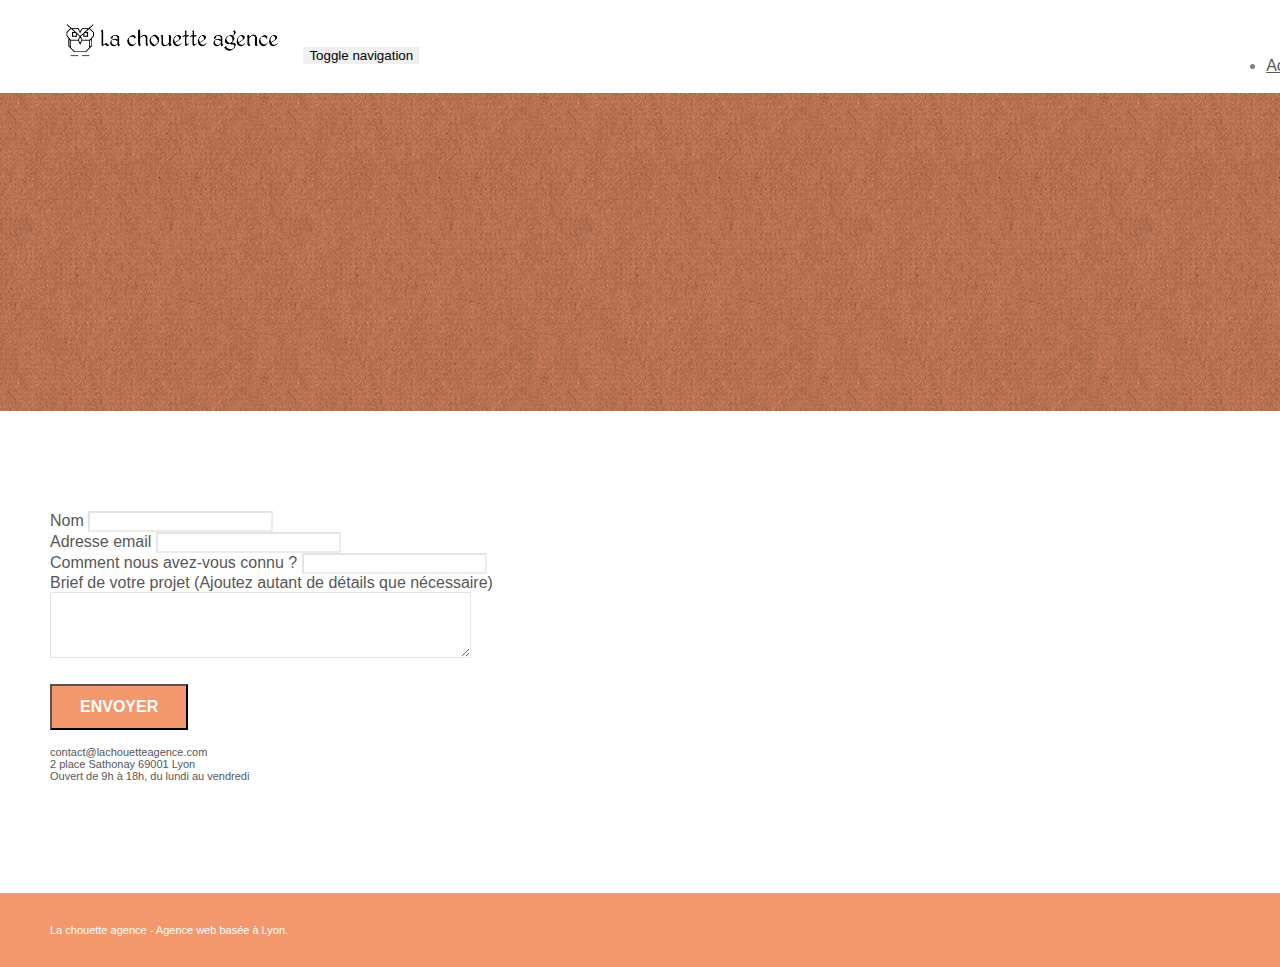
==== contact.html @ ee7a4c71 "fin indentation html page d'acceuil" ====
<!doctype html>
<html lang="fr">
<head>
    <meta charset="utf-8">
    <meta name="keywords" content="contact, informations, service">
    <meta name="description" content="C'est ici que vous pouvez contacter la chouette agence">
    <meta name="viewport" content="width=device-width, initial-scale=1.0, viewport-fit=cover">
    <link rel="shortcut icon" type="image/png" href="favicon.jpg">
    
		<link rel="stylesheet" href="https://cdnjs.cloudflare.com/ajax/libs/twitter-bootstrap/4.6.0/css/bootstrap.min.css" integrity="sha512-P5MgMn1jBN01asBgU0z60Qk4QxiXo86+wlFahKrsQf37c9cro517WzVSPPV1tDKzhku2iJ2FVgL67wG03SGnNA==" crossorigin="anonymous" />
		<link rel="stylesheet" type="text/css" href="style.css">
		<link rel="stylesheet" href="https://cdnjs.cloudflare.com/ajax/libs/font-awesome/5.15.2/css/all.min.css" integrity="sha512-HK5fgLBL+xu6dm/Ii3z4xhlSUyZgTT9tuc/hSrtw6uzJOvgRr2a9jyxxT1ely+B+xFAmJKVSTbpM/CuL7qxO8w==" crossorigin="anonymous" />
		<link rel="stylesheet" type="text/css" href="./css/et-line.min.css">
	
    
	<script src="https://cdnjs.cloudflare.com/ajax/libs/jquery/3.5.1/jquery.min.js" integrity="sha512-bLT0Qm9VnAYZDflyKcBaQ2gg0hSYNQrJ8RilYldYQ1FxQYoCLtUjuuRuZo+fjqhx/qtq/1itJ0C2ejDxltZVFg==" crossorigin="anonymous"></script>
	<link rel="stylesheet" href="https://cdnjs.cloudflare.com/ajax/libs/twitter-bootstrap/4.6.0/css/bootstrap.min.css" integrity="sha512-P5MgMn1jBN01asBgU0z60Qk4QxiXo86+wlFahKrsQf37c9cro517WzVSPPV1tDKzhku2iJ2FVgL67wG03SGnNA==" crossorigin="anonymous" />
	<script src="./js/blocs.min.js"></script>
	<script src="./js/jqBootstrapValidation.js"></script>
	<script src="./js/formHandler.js"></script>
    <title>Contact</title>

    
<!-- Analytics -->
 
<!-- Analytics END -->
    
</head>
<body>
    
<!-- bloc-0 -->
<header class="bloc bgc-white l-bloc bloc-sm" id="bloc-0">
		<nav class="navbar row">
				<a class="navbar-brand" href="index.html"><img src="img/la-chouette-agence.png" alt="atlanta web design logo" /></a>
				<button id="nav-toggle" type="button" class="ui-navbar-toggle navbar-toggle" data-toggle="collapse" data-target=".navbar-1">
					<span class="sr-only">Toggle navigation</span><span class="icon-bar"></span><span class="icon-bar"></span><span class="icon-bar"></span>
				</button>
				<ul class="site-navigation nav navbar-nav">
					<li>
						<a href="index.html">Accueil</a>
					</li>
					<li>
					</li>
					<li>
						<a href="page2.html">page2 &gt;</a>
					</li>
				</ul>
		</nav>
	</header>
<!-- bloc-0 END -->

<!-- bloc-6 -->
<section class="bloc bg-dots-bg bg-repeat bgc-atomic-tangerine d-bloc bloc-bg-texture texture-paper bloc-lg" id="bloc-6">
				<h1 class="text-center hero-bloc-text tc-white">
					Parlons web design !
				</h1>
				<p class="text-center mg-lg tc-white tight-width-whitespace">
					Nous sommes ravis que vous souhaitiez collaborer avec notre agence.<br>
					Parlez-nous de votre projet en complétant le formulaire ci-dessous.
				</p>
</section>
<!-- bloc-6 END -->

<!-- bloc-7 -->
<div class="bloc bgc-white l-bloc bloc-lg" id="bloc-7">
			<div class="col-sm-6">
				<form id="form_1" novalidate success-msg="Your message has been sent." fail-msg="Sorry it seems that our mail server is not responding, Sorry for the inconvenience!">
					<div class="form-group">
						<label>
							Nom
						</label>
						<input id="name" class="form-control" required />
					</div>
					<div class="form-group">
						<label>
							Adresse email
						</label>
						<input id="email" class="form-control" type="email" required />
					</div>
					<div class="form-group">
						<label>
							Comment nous avez-vous connu ?
						</label>
						<input class="form-control" type="email" required id="input_504" />
					</div>
					<div class="form-group">
						<label>
							Brief de votre projet (Ajoutez autant de détails que nécessaire)<br>
						</label><textarea id="message" class="form-control" rows="4" cols="50" required></textarea>
					</div> 
					<button class="bloc-button btn btn-lg btn-block cta-hero btn-atomic-tangerine" type="submit">
						Envoyer
					</button>
				</form>
			</div>
			<div class="col-sm-6">
				<p>
					contact@lachouetteagence.com<br>2 place Sathonay 69001 Lyon<br>Ouvert de 9h à 18h, du lundi au vendredi<br>
				</p>
			</div>
</div>
<!-- bloc-7 END -->

<!-- ScrollToTop Button -->
<a class="bloc-button btn btn-d scrollToTop" onclick="scrollToTarget('1')"><span class="fa fa-chevron-up"></span></a>
<!-- ScrollToTop Button END-->


<!-- Footer - bloc-8 -->
<footer class="bloc bgc-atomic-tangerine d-bloc bloc-sm" id="bloc-8">
				<p class="text-center white">
					La chouette agence - Agence web basée à Lyon.<br>
				</p>
<!-- Footer - bloc-8 END -->

</footer>
<!-- Principal conteneur END -->
    

</body>
</html>
---- style.css ----
body{margin:0;padding:0;background:#fff;overflow-x:hidden;-webkit-font-smoothing:antialiased;-moz-osx-font-smoothing:grayscale}.keywords{color:#ccc;font-size:1px}.navbar-brand img{height:40px}.image-resize-mode{width:100%}.service-block{padding:50px}.col-sm-12{background-color:rgba(165,147,99,.7);padding:40px 40px 40px 40px}a,button{transition:all .3s ease-in-out;outline:0!important}a:hover{text-decoration:none;cursor:pointer}#page-loading-blocs-notifaction{position:fixed;top:0;bottom:0;width:100%;z-index:100000;background:#fff url(img/pageload-spinner.gif) no-repeat center center}.bloc{width:100%;clear:both;background:50% 50% no-repeat;padding:0 50px;-webkit-background-size:cover;-moz-background-size:cover;-o-background-size:cover;background-size:cover;position:relative}.bloc .container{padding-left:0;padding-right:0}.bloc-lg{padding:100px 50px}.bloc-md{padding:50px}.bloc-sm{padding:20px 50px}.bg-b-edge,.bg-bl-edge,.bg-br-edge,.bg-center,.bg-l-edge,.bg-r-edge,.bg-repeat,.bg-t-edge,.bg-tl-edge,.bg-tr-edge{-webkit-background-size:auto!important;-moz-background-size:auto!important;-o-background-size:auto!important;background-size:auto!important}.bg-repeat{background:repeat}.bg-t-edge{background:top no-repeat}.bloc-bg-texture::before{content:"";background-size:2px 2px;position:absolute;top:0;bottom:0;left:0;right:0}.texture-paper::before{background:url(img/texture-paper.png);background-size:280px 280px}.b-parallax{background-attachment:fixed}.d-bloc{color:rgba(255,255,255,.7)}.d-bloc button:hover{color:rgba(255,255,255,.9)}.d-bloc .icon-round,.d-bloc .icon-rounded,.d-bloc .icon-semi-rounded-a,.d-bloc .icon-semi-rounded-b,.d-bloc .icon-square{border-color:rgba(255,255,255,.9)}.d-bloc .divider-h span{border-color:rgba(255,255,255,.2)}.d-bloc .a-btn,.d-bloc .navbar a,.d-bloc .navbar-brand,.d-bloc a .icon-lg,.d-bloc a .icon-md,.d-bloc a .icon-sm,.d-bloc a .icon-xl,.d-bloc h1 a,.d-bloc h2 a,.d-bloc h3 a,.d-bloc h4 a,.d-bloc h5 a,.d-bloc h6 a,.d-bloc p a{color:rgba(255,255,255,.6)}.d-bloc .a-btn:hover,.d-bloc .navbar a:hover,.d-bloc .navbar-brand:hover,.d-bloc a:hover .icon-lg,.d-bloc a:hover .icon-md,.d-bloc a:hover .icon-sm,.d-bloc a:hover .icon-xl,.d-bloc h1 a:hover,.d-bloc h2 a:hover,.d-bloc h3 a:hover,.d-bloc h4 a:hover,.d-bloc h5 a:hover,.d-bloc h6 a:hover,.d-bloc p a:hover{color:#fff}.d-bloc .navbar-toggle .icon-bar{background:#fff}.d-bloc .btn-wire,.d-bloc .btn-wire:hover{color:#fff;border-color:#fff}.d-bloc .panel{color:rgba(0,0,0,.5)}.d-bloc .panel button:hover{color:rgba(0,0,0,.7)}.d-bloc .panel icon{border-color:rgba(0,0,0,.7)}.d-bloc .panel .divider-h span{border-color:rgba(0,0,0,.1)}.d-bloc .panel .a-btn{color:rgba(0,0,0,.6)}.d-bloc .panel .a-btn:hover{color:#000}.d-bloc .panel .btn-wire,.d-bloc .panel .btn-wire:hover{color:rgba(0,0,0,.7);border-color:rgba(0,0,0,.3)}.d-bloc .panel,.l-bloc{color:rgba(0,0,0,.5)}.d-bloc .panel button:hover,.l-bloc button:hover{color:rgba(0,0,0,.7)}.l-bloc .icon-round,.l-bloc .icon-rounded,.l-bloc .icon-semi-rounded-a,.l-bloc .icon-semi-rounded-b,.l-bloc .icon-square{border-color:rgba(0,0,0,.7)}.d-bloc .panel .divider-h span,.l-bloc .divider-h span{border-color:rgba(0,0,0,.1)}.d-bloc .panel .a-btn,.l-bloc .a-btn,.l-bloc .navbar a,.l-bloc .navbar-brand,.l-bloc a .icon-lg,.l-bloc a .icon-md,.l-bloc a .icon-sm,.l-bloc a .icon-xl,.l-bloc h1 a,.l-bloc h2 a,.l-bloc h3 a,.l-bloc h4 a,.l-bloc h5 a,.l-bloc h6 a,.l-bloc p a{color:rgba(0,0,0,.6)}.d-bloc .panel .a-btn:hover,.l-bloc .a-btn:hover,.l-bloc .navbar a:hover,.l-bloc .navbar-brand:hover,.l-bloc a:hover .icon-lg,.l-bloc a:hover .icon-md,.l-bloc a:hover .icon-sm,.l-bloc a:hover .icon-xl,.l-bloc h1 a:hover,.l-bloc h2 a:hover,.l-bloc h3 a:hover,.l-bloc h4 a:hover,.l-bloc h5 a:hover,.l-bloc h6 a:hover,.l-bloc p a:hover{color:#000}.l-bloc .navbar-toggle .icon-bar{color:rgba(0,0,0,.6)}.d-bloc .panel .btn-wire,.d-bloc .panel .btn-wire:hover,.l-bloc .btn-wire,.l-bloc .btn-wire:hover{color:rgba(0,0,0,.7);border-color:rgba(0,0,0,.3)}.voffset{margin-top:30px}.voffset-lg{margin-top:80px}.row-no-gutters{margin-right:0;margin-left:0}.row.row-no-gutters>[class*=" col-"],.row.row-no-gutters>[class^=col-]{padding-right:0;padding-left:0}#bloc-1-hero h1{font-size:32px}.navbar{margin-bottom:0;z-index:1}.navbar-brand{height:auto;padding:3px 15px;font-size:25px;font-weight:400;font-weight:600;line-height:44px}.navbar-brand img{max-height:200px;margin:0 5px 0 0;display:inline}.navbar-brand img[src$=svg]{min-width:100px}.nav-center .navbar-brand img{margin:0}.navbar .nav{padding-top:2px;margin-right:-16px;float:right;z-index:1}.nav>li{float:left;margin-top:4px;font-size:16px}.navbar-nav .open .dropdown-menu>li>a{text-align:inherit}.nav>li a:focus,.nav>li a:hover{background:0 0}.navbar-toggle{margin:10px 10px 0 0;border:0}.navbar-toggle:hover{background:0 0!important}.navbar-toggle .icon-bar{background-color:rgba(0,0,0,.5);width:26px}.nav-invert .navbar .nav{float:left}.nav-invert .navbar-brand,.nav-invert .navbar-header{float:right;position:relative;z-index:2}@media (min-width:768px){.site-navigation{position:absolute;top:50%;right:20px;transform:translate(0,-50%);-webkit-transform:translateY(-50%)}.nav>li .dropdown-menu a,.nav>li .dropdown-menu a:hover{color:#484848}.nav-invert .site-navigation{left:0;right:0}.nav-center{text-align:center}.nav-center .navbar-header{width:100%}.nav-center .nav>li,.nav-center .navbar-brand,.nav-center .navbar-header{float:none;display:inline-block}.nav-center .site-navigation{position:relative;width:100%;right:0;margin-right:0;margin-top:20px}.nav-center.mini-nav .navbar-toggle{float:none;margin:10px auto 0}}.nav>li>.dropdown a{background:0 0!important;display:block;padding:14px 15px}nav .caret{margin:0 5px}.dropdown-menu .dropdown-menu{top:-8px;left:100%}.dropdown-menu .dropmenu-flow-right{top:100%;left:0;margin-left:-1px;border-top-left-radius:0;border-top-right-radius:0}.dropdown-menu .dropdown span{border:4px solid #000;border-top-color:transparent;border-right-color:transparent;border-bottom-color:transparent;margin:6px -5px 0 0!important;float:right}.mg-md{margin-top:10px;margin-bottom:20px}.mg-lg{margin-top:10px;margin-bottom:40px}.btn{margin:0 5px 5px 0}.btn.pull-right{margin:0 0 5px 5px}.btn-d,.btn-d:focus,.btn-d:hover{color:#fff;background:rgba(0,0,0,.3)}button{outline:0!important}.btn-rd{border-radius:40px}.btn-clean{border:1px solid rgba(0,0,0,.08);border-bottom-color:rgba(0,0,0,.1);text-shadow:0 1px 0 rgba(0,0,1,.1);box-shadow:0 1px 3px rgba(0,0,1,.25),inset 0 1px 0 0 rgba(255,255,255,.15)}.icon-md{font-size:30px!important}.icon-lg{font-size:60px!important}.sm-shadow{text-shadow:0 1px 2px rgba(0,0,0,.3)}.panel-sq,.panel-sq .panel-footer,.panel-sq .panel-heading{border-radius:0}.panel-rd{border-radius:30px}.panel-rd .panel-heading{border-radius:29px 29px 0 0}.panel-rd .panel-footer{border-radius:0 0 29px 29px}.form-control{border-color:rgba(0,0,0,.1);box-shadow:none}.scrollToTop{width:40px;height:40px;position:fixed;bottom:20px;right:20px;opacity:0;z-index:500;transition:all .3s ease-in-out}.scrollToTop span{margin-top:6px}.showScrollTop{font-size:14px;opacity:1}a[data-lightbox]{position:relative;display:block;text-align:center}a[data-lightbox]:hover::before{content:"+";font-family:HelveticaNeue-Light,"Helvetica Neue Light","Helvetica Neue",Helvetica,Arial;font-size:32px;width:50px;height:50px;margin-left:-25px;border-radius:50%;background:rgba(0,0,0,.6);color:#fff;font-weight:100;z-index:1;position:absolute;top:50%;transform:translateY(-50%);-webkit-transform:translateY(-50%)}a[data-lightbox]:hover img{opacity:.6;-webkit-animation-fill-mode:none;animation-fill-mode:none}#lightbox-modal{display:flex;align-items:center}#lightbox-modal .modal-dialog{width:90%;max-width:900px;margin:0 auto 0}#lightbox-modal .modal-dialog img{max-height:90vh;margin:0 auto}.lightbox-caption{padding:20px;color:#fff;background:rgba(0,0,0,.5);position:absolute;left:15px;right:15px;bottom:5px}.close-lightbox{color:#fff;font-size:30px;position:absolute;top:20px;right:20px;z-index:20;background:rgba(0,0,0,.5);border:none;line-height:30px;padding:0 9px 5px;opacity:.3}.close-lightbox:hover,.next-lightbox:hover,.prev-lightbox:hover{opacity:1;color:#fff}.next-lightbox,.prev-lightbox{font-size:20px;color:rgba(255,255,255,.9);background:rgba(0,0,0,.5);transition:all .2s ease-in-out;position:absolute;top:45%;z-index:1;opacity:.4}.next-lightbox{padding:6px 8px 1px 13px;right:25px}.prev-lightbox{padding:6px 13px 1px 10px;left:25px}.snapshot-lb .modal-body{padding-bottom:45px}.snapshot-lb .lightbox-caption{padding:0;color:rgba(0,0,0,.5);background:0 0}.btn,a,h1,h2,h3,h4,h5,h6,label,p{font-family:helvetica;font-weight:400;color:#575757!important}.container{max-width:1000px}.hero-bloc-text{font-size:38px}.hero-bloc-text-sub{font-size:36px}.statement-bloc-text{line-height:26px;font-style:italic;font-size:20px;text-align:center;font-weight:lighter;max-width:520px;margin:auto auto auto auto}p{font-size:11px}.tight-width-whitespace{max-width:600px;margin:auto auto auto auto}.h1{font-size:20px;font-family:"Open Sans"}.cta-hero{margin-top:22px;color:#fff!important;text-transform:uppercase;padding:12px 28px 12px 28px;font-size:16px;font-weight:700}.social{max-width:400px;margin:auto auto auto auto}h2{font-size:22px;line-height:1.4em}h3{font-size:15px;text-transform:uppercase;font-weight:700;color:#333!important}.med-width-whitespace{max-width:800px;margin:auto auto auto auto;box-shadow:0 0 0 #000}h1{color:#333!important}h4{color:#333!important}.icons{margin-bottom:14px;margin-top:24px}.white{color:#fff!important}.portfolio-thumb{margin-bottom:24px}.portfolio-row{margin-bottom:44px;margin-top:50px}.avatar{box-shadow:0 4px 9px rgba(0,0,0,.3)}.black-background{background-color:rgba(165,147,99,.7);padding:40px 40px 40px 40px}.bold-link{font-weight:900;text-decoration:underline!important}.bgc-white{background-color:#fff}.bgc-dark-slate-blue{background-color:#364577}.bgc-atomic-tangerine{background-color:#f3976c}.tc-white{color:#f3976c!important}.btn-atomic-tangerine{background:#f3976c;color:#fff!important}.btn-atomic-tangerine:hover{background:#c27956!important;color:#fff!important}.ltc-white{color:#fff!important}.ltc-white:hover{color:#ccc!important}.ltc-atomic-tangerine{color:#f3976c!important}.ltc-atomic-tangerine:hover{color:#c27956!important}.icon-dark-slate-blue{color:#364577!important;border-color:#364577!important}.bg-dots-bg{background-image:url(img/dots-bg.png)}.bg-lines-h2-bg{background-image:url(img/lines-h2-bg.png)}.bg-banniere{background-image:url(img/la-chouette-agence-banniere.jpg)}.bg-presentation{background-image:url(img/image-de-presentation.bmp)}@media (max-width:1024px){.bloc{padding-left:20px;padding-right:20px}.bloc-tile-2.full-width-bloc .container,.bloc-tile-3.full-width-bloc .container,.bloc-tile-4.full-width-bloc .container,.bloc.full-width-bloc{padding-left:0;padding-right:0}}@media (max-width:992px) and (min-width:768px){.navbar .nav{max-width:80%}.nav-center.navbar .nav{max-width:100%}}@media only screen and (min-device-width:768px) and (max-device-width:1024px) and (orientation:landscape){.b-parallax{background-attachment:scroll}}@media only screen and (min-device-width:1024px) and (max-device-width:1366px) and (-webkit-min-device-pixel-ratio:1.5){.b-parallax{background-attachment:scroll}}@media (max-width:991px){.container{width:100%}.b-parallax{background-attachment:scroll}#hero-bloc,.page-container{overflow-x:hidden;position:relative}.bloc{padding-left:constant(safe-area-inset-left);padding-right:constant(safe-area-inset-right)}.bloc-group,.bloc-group .bloc{display:block;width:100%}.bloc-fill-screen .fill-bloc-bottom-edge,.bloc-fill-screen .fill-bloc-top-edge{padding:0 20px;padding-left:constant(safe-area-inset-left);padding-right:constant(safe-area-inset-right)}}@media (max-width:767px){.page-container{overflow-x:hidden;position:relative}#disqus_thread,h1,h2,h3,h4,h5,h6,p{padding-left:10px!important;padding-right:10px!important}.b-parallax{background-attachment:scroll}.navbar .nav{padding-top:0;border-top:1px solid rgba(0,0,0,.2);float:none!important}.navbar.row{margin-left:0;margin-right:0}.site-navigation{position:inherit;transform:none;-webkit-transform:none;-ms-transform:none}.nav>li{margin-top:0;border-bottom:1px solid rgba(0,0,0,.1);background:rgba(0,0,0,.05);text-align:left;padding-left:15px;width:100%}.nav>li:hover{background:rgba(0,0,0,.08)}.dropdown .dropdown a .caret{float:none;margin:5px 0 0 10px!important;border:4px solid #000;border-bottom-color:transparent;border-right-color:transparent;border-left-color:transparent}#hero-bloc .navbar .nav{background:rgba(0,0,0,.8)}#hero-bloc .navbar .nav a{color:rgba(255,255,255,.6)}.hero{padding:50px 0}.hero-nav{left:-1px;right:-1px}.navbar-collapse{padding:0;overflow-x:hidden;-webkit-box-shadow:none;box-shadow:none}.navbar-brand img{max-height:40px;width:auto}.nav-invert .navbar-header{float:none;width:100%}.nav-invert .navbar-toggle{float:left;margin-left:10px}.bloc{padding-left:0;padding-right:0}.bloc-lg,.bloc-xl,.bloc-xxl{padding:40px 0}.bloc-md,.bloc-sm{padding-left:0;padding-right:0}.bloc-fill-screen .fill-bloc-bottom-edge,.bloc-fill-screen .fill-bloc-top-edge,.bloc-tile-2 .container,.bloc-tile-3 .container,.bloc-tile-4 .container{padding-left:0;padding-right:0}.a-block{padding:0 10px}.btn-dwn{display:none}.voffset{margin-top:5px}.voffset-md{margin-top:20px}.voffset-lg{margin-top:30px}form{padding:5px}.close-lightbox{display:inline-block}.blocsapp-device-iphone5{background-size:216px 425px;padding-top:60px;width:216px;height:425px}.blocsapp-device-iphone5 img{width:180px;height:320px}}@media (max-width:400px){.bloc{padding-left:0;padding-right:0}}@media (max-width:767px){.bloc-mob-center-text{text-align:center}}
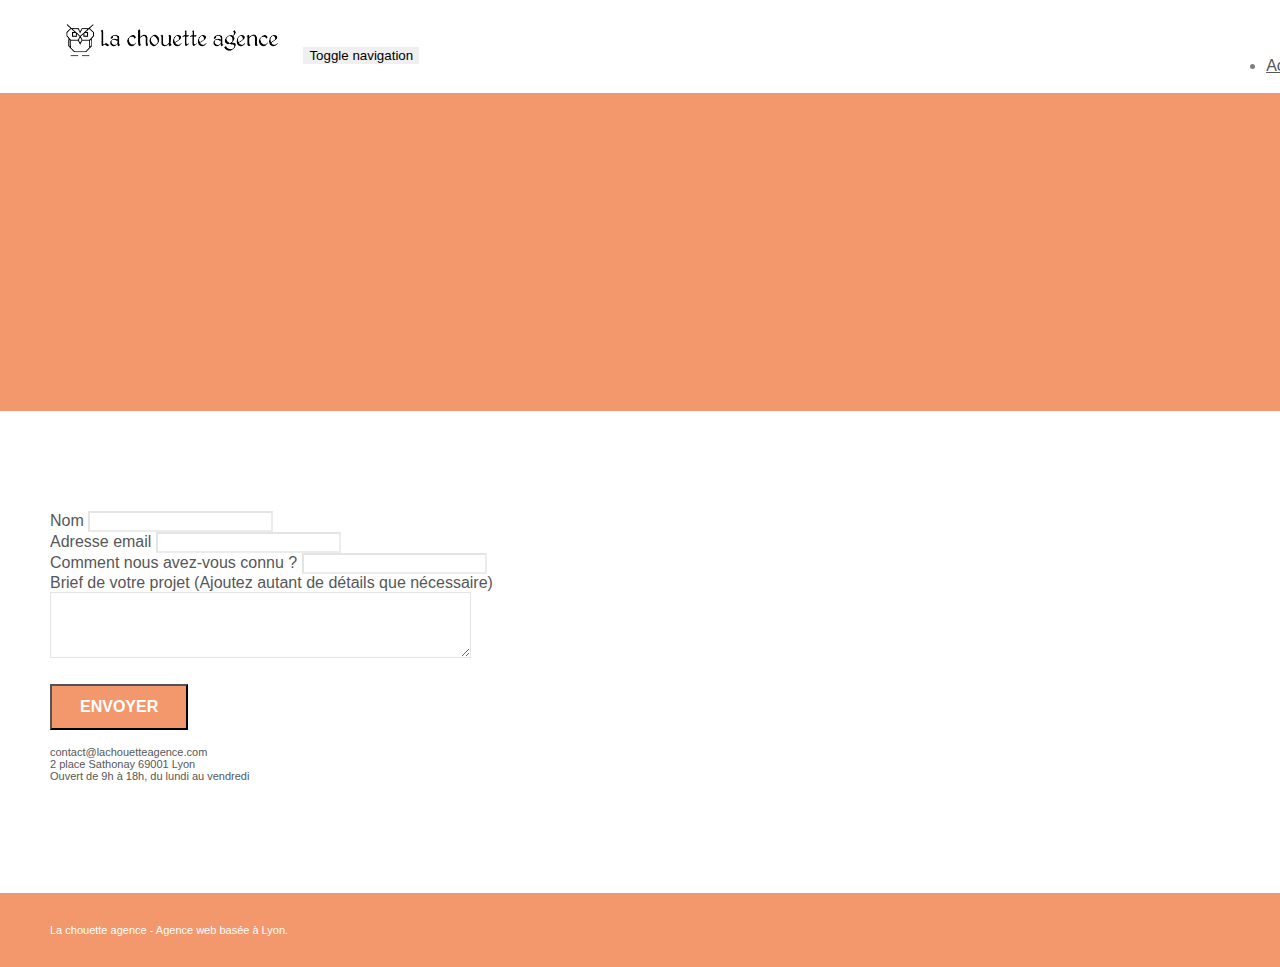
==== commit 6a8a82fc: "changement lien css" ====
--- a/contact.html
+++ b/contact.html
@@ -2,22 +2,16 @@
 <html lang="fr">
 <head>
     <meta charset="utf-8">
-    <meta name="keywords" content="contact, informations, service">
     <meta name="description" content="C'est ici que vous pouvez contacter la chouette agence">
     <meta name="viewport" content="width=device-width, initial-scale=1.0, viewport-fit=cover">
     <link rel="shortcut icon" type="image/png" href="favicon.jpg">
     
 		<link rel="stylesheet" href="https://cdnjs.cloudflare.com/ajax/libs/twitter-bootstrap/4.6.0/css/bootstrap.min.css" integrity="sha512-P5MgMn1jBN01asBgU0z60Qk4QxiXo86+wlFahKrsQf37c9cro517WzVSPPV1tDKzhku2iJ2FVgL67wG03SGnNA==" crossorigin="anonymous" />
-		<link rel="stylesheet" type="text/css" href="style.css">
 		<link rel="stylesheet" href="https://cdnjs.cloudflare.com/ajax/libs/font-awesome/5.15.2/css/all.min.css" integrity="sha512-HK5fgLBL+xu6dm/Ii3z4xhlSUyZgTT9tuc/hSrtw6uzJOvgRr2a9jyxxT1ely+B+xFAmJKVSTbpM/CuL7qxO8w==" crossorigin="anonymous" />
 		<link rel="stylesheet" type="text/css" href="./css/et-line.min.css">
-	
-    
-	<script src="https://cdnjs.cloudflare.com/ajax/libs/jquery/3.5.1/jquery.min.js" integrity="sha512-bLT0Qm9VnAYZDflyKcBaQ2gg0hSYNQrJ8RilYldYQ1FxQYoCLtUjuuRuZo+fjqhx/qtq/1itJ0C2ejDxltZVFg==" crossorigin="anonymous"></script>
-	<link rel="stylesheet" href="https://cdnjs.cloudflare.com/ajax/libs/twitter-bootstrap/4.6.0/css/bootstrap.min.css" integrity="sha512-P5MgMn1jBN01asBgU0z60Qk4QxiXo86+wlFahKrsQf37c9cro517WzVSPPV1tDKzhku2iJ2FVgL67wG03SGnNA==" crossorigin="anonymous" />
-	<script src="./js/blocs.min.js"></script>
-	<script src="./js/jqBootstrapValidation.js"></script>
-	<script src="./js/formHandler.js"></script>
+	  <link rel="stylesheet" href="https://cdnjs.cloudflare.com/ajax/libs/twitter-bootstrap/4.6.0/css/bootstrap.min.css" integrity="sha512-P5MgMn1jBN01asBgU0z60Qk4QxiXo86+wlFahKrsQf37c9cro517WzVSPPV1tDKzhku2iJ2FVgL67wG03SGnNA==" crossorigin="anonymous" />
+		<link rel="stylesheet" type="text/css" href="./css/style.css">
+		
     <title>Contact</title>
 
     
@@ -64,7 +58,7 @@
 <!-- bloc-7 -->
 <div class="bloc bgc-white l-bloc bloc-lg" id="bloc-7">
 			<div class="col-sm-6">
-				<form id="form_1" novalidate success-msg="Your message has been sent." fail-msg="Sorry it seems that our mail server is not responding, Sorry for the inconvenience!">
+				<form id="form_1">
 					<div class="form-group">
 						<label>
 							Nom
@@ -119,3 +113,9 @@
 
 </body>
 </html>
+
+  
+<script src="https://cdnjs.cloudflare.com/ajax/libs/jquery/3.5.1/jquery.min.js" integrity="sha512-bLT0Qm9VnAYZDflyKcBaQ2gg0hSYNQrJ8RilYldYQ1FxQYoCLtUjuuRuZo+fjqhx/qtq/1itJ0C2ejDxltZVFg==" crossorigin="anonymous"></script>
+<script src="./js/blocs.min.js"></script>
+<script src="./js/jqBootstrapValidation.js"></script>
+<script src="./js/formHandler.js"></script>--- a/css/style.css
+++ b/css/style.css
@@ -0,0 +1 @@
+body{margin:0;padding:0;background:#fff;overflow-x:hidden;-webkit-font-smoothing:antialiased;-moz-osx-font-smoothing:grayscale}.keywords{color:#ccc;font-size:1px}.navbar-brand img{height:40px}.image-resize-mode{width:100%}.service-block{padding:50px}.col-sm-12{background-color:rgba(165,147,99,.7);padding:40px 40px 40px 40px}a,button{transition:all .3s ease-in-out;outline:0!important}a:hover{text-decoration:none;cursor:pointer}#page-loading-blocs-notifaction{position:fixed;top:0;bottom:0;width:100%;z-index:100000;background:#fff url(img/pageload-spinner.gif) no-repeat center center}.bloc{width:100%;clear:both;background:50% 50% no-repeat;padding:0 50px;-webkit-background-size:cover;-moz-background-size:cover;-o-background-size:cover;background-size:cover;position:relative}.bloc .container{padding-left:0;padding-right:0}.bloc-lg{padding:100px 50px}.bloc-md{padding:50px}.bloc-sm{padding:20px 50px}.bg-b-edge,.bg-bl-edge,.bg-br-edge,.bg-center,.bg-l-edge,.bg-r-edge,.bg-repeat,.bg-t-edge,.bg-tl-edge,.bg-tr-edge{-webkit-background-size:auto!important;-moz-background-size:auto!important;-o-background-size:auto!important;background-size:auto!important}.bg-repeat{background:repeat}.bg-t-edge{background:top no-repeat}.bloc-bg-texture::before{content:"";background-size:2px 2px;position:absolute;top:0;bottom:0;left:0;right:0}.texture-paper::before{background:url(img/texture-paper.png);background-size:280px 280px}.b-parallax{background-attachment:fixed}.d-bloc{color:rgba(255,255,255,.7)}.d-bloc button:hover{color:rgba(255,255,255,.9)}.d-bloc .icon-round,.d-bloc .icon-rounded,.d-bloc .icon-semi-rounded-a,.d-bloc .icon-semi-rounded-b,.d-bloc .icon-square{border-color:rgba(255,255,255,.9)}.d-bloc .divider-h span{border-color:rgba(255,255,255,.2)}.d-bloc .a-btn,.d-bloc .navbar a,.d-bloc .navbar-brand,.d-bloc a .icon-lg,.d-bloc a .icon-md,.d-bloc a .icon-sm,.d-bloc a .icon-xl,.d-bloc h1 a,.d-bloc h2 a,.d-bloc h3 a,.d-bloc h4 a,.d-bloc h5 a,.d-bloc h6 a,.d-bloc p a{color:rgba(255,255,255,.6)}.d-bloc .a-btn:hover,.d-bloc .navbar a:hover,.d-bloc .navbar-brand:hover,.d-bloc a:hover .icon-lg,.d-bloc a:hover .icon-md,.d-bloc a:hover .icon-sm,.d-bloc a:hover .icon-xl,.d-bloc h1 a:hover,.d-bloc h2 a:hover,.d-bloc h3 a:hover,.d-bloc h4 a:hover,.d-bloc h5 a:hover,.d-bloc h6 a:hover,.d-bloc p a:hover{color:#fff}.d-bloc .navbar-toggle .icon-bar{background:#fff}.d-bloc .btn-wire,.d-bloc .btn-wire:hover{color:#fff;border-color:#fff}.d-bloc .panel{color:rgba(0,0,0,.5)}.d-bloc .panel button:hover{color:rgba(0,0,0,.7)}.d-bloc .panel icon{border-color:rgba(0,0,0,.7)}.d-bloc .panel .divider-h span{border-color:rgba(0,0,0,.1)}.d-bloc .panel .a-btn{color:rgba(0,0,0,.6)}.d-bloc .panel .a-btn:hover{color:#000}.d-bloc .panel .btn-wire,.d-bloc .panel .btn-wire:hover{color:rgba(0,0,0,.7);border-color:rgba(0,0,0,.3)}.d-bloc .panel,.l-bloc{color:rgba(0,0,0,.5)}.d-bloc .panel button:hover,.l-bloc button:hover{color:rgba(0,0,0,.7)}.l-bloc .icon-round,.l-bloc .icon-rounded,.l-bloc .icon-semi-rounded-a,.l-bloc .icon-semi-rounded-b,.l-bloc .icon-square{border-color:rgba(0,0,0,.7)}.d-bloc .panel .divider-h span,.l-bloc .divider-h span{border-color:rgba(0,0,0,.1)}.d-bloc .panel .a-btn,.l-bloc .a-btn,.l-bloc .navbar a,.l-bloc .navbar-brand,.l-bloc a .icon-lg,.l-bloc a .icon-md,.l-bloc a .icon-sm,.l-bloc a .icon-xl,.l-bloc h1 a,.l-bloc h2 a,.l-bloc h3 a,.l-bloc h4 a,.l-bloc h5 a,.l-bloc h6 a,.l-bloc p a{color:rgba(0,0,0,.6)}.d-bloc .panel .a-btn:hover,.l-bloc .a-btn:hover,.l-bloc .navbar a:hover,.l-bloc .navbar-brand:hover,.l-bloc a:hover .icon-lg,.l-bloc a:hover .icon-md,.l-bloc a:hover .icon-sm,.l-bloc a:hover .icon-xl,.l-bloc h1 a:hover,.l-bloc h2 a:hover,.l-bloc h3 a:hover,.l-bloc h4 a:hover,.l-bloc h5 a:hover,.l-bloc h6 a:hover,.l-bloc p a:hover{color:#000}.l-bloc .navbar-toggle .icon-bar{color:rgba(0,0,0,.6)}.d-bloc .panel .btn-wire,.d-bloc .panel .btn-wire:hover,.l-bloc .btn-wire,.l-bloc .btn-wire:hover{color:rgba(0,0,0,.7);border-color:rgba(0,0,0,.3)}.voffset{margin-top:30px}.voffset-lg{margin-top:80px}.row-no-gutters{margin-right:0;margin-left:0}.row.row-no-gutters>[class*=" col-"],.row.row-no-gutters>[class^=col-]{padding-right:0;padding-left:0}#bloc-1-hero h1{font-size:32px}.navbar{margin-bottom:0;z-index:1}.navbar-brand{height:auto;padding:3px 15px;font-size:25px;font-weight:400;font-weight:600;line-height:44px}.navbar-brand img{max-height:200px;margin:0 5px 0 0;display:inline}.navbar-brand img[src$=svg]{min-width:100px}.nav-center .navbar-brand img{margin:0}.navbar .nav{padding-top:2px;margin-right:-16px;float:right;z-index:1}.nav>li{float:left;margin-top:4px;font-size:16px}.navbar-nav .open .dropdown-menu>li>a{text-align:inherit}.nav>li a:focus,.nav>li a:hover{background:0 0}.navbar-toggle{margin:10px 10px 0 0;border:0}.navbar-toggle:hover{background:0 0!important}.navbar-toggle .icon-bar{background-color:rgba(0,0,0,.5);width:26px}.nav-invert .navbar .nav{float:left}.nav-invert .navbar-brand,.nav-invert .navbar-header{float:right;position:relative;z-index:2}@media (min-width:768px){.site-navigation{position:absolute;top:50%;right:20px;transform:translate(0,-50%);-webkit-transform:translateY(-50%)}.nav>li .dropdown-menu a,.nav>li .dropdown-menu a:hover{color:#484848}.nav-invert .site-navigation{left:0;right:0}.nav-center{text-align:center}.nav-center .navbar-header{width:100%}.nav-center .nav>li,.nav-center .navbar-brand,.nav-center .navbar-header{float:none;display:inline-block}.nav-center .site-navigation{position:relative;width:100%;right:0;margin-right:0;margin-top:20px}.nav-center.mini-nav .navbar-toggle{float:none;margin:10px auto 0}}.nav>li>.dropdown a{background:0 0!important;display:block;padding:14px 15px}nav .caret{margin:0 5px}.dropdown-menu .dropdown-menu{top:-8px;left:100%}.dropdown-menu .dropmenu-flow-right{top:100%;left:0;margin-left:-1px;border-top-left-radius:0;border-top-right-radius:0}.dropdown-menu .dropdown span{border:4px solid #000;border-top-color:transparent;border-right-color:transparent;border-bottom-color:transparent;margin:6px -5px 0 0!important;float:right}.mg-md{margin-top:10px;margin-bottom:20px}.mg-lg{margin-top:10px;margin-bottom:40px}.btn{margin:0 5px 5px 0}.btn.pull-right{margin:0 0 5px 5px}.btn-d,.btn-d:focus,.btn-d:hover{color:#fff;background:rgba(0,0,0,.3)}button{outline:0!important}.btn-rd{border-radius:40px}.btn-clean{border:1px solid rgba(0,0,0,.08);border-bottom-color:rgba(0,0,0,.1);text-shadow:0 1px 0 rgba(0,0,1,.1);box-shadow:0 1px 3px rgba(0,0,1,.25),inset 0 1px 0 0 rgba(255,255,255,.15)}.icon-md{font-size:30px!important}.icon-lg{font-size:60px!important}.sm-shadow{text-shadow:0 1px 2px rgba(0,0,0,.3)}.panel-sq,.panel-sq .panel-footer,.panel-sq .panel-heading{border-radius:0}.panel-rd{border-radius:30px}.panel-rd .panel-heading{border-radius:29px 29px 0 0}.panel-rd .panel-footer{border-radius:0 0 29px 29px}.form-control{border-color:rgba(0,0,0,.1);box-shadow:none}.scrollToTop{width:40px;height:40px;position:fixed;bottom:20px;right:20px;opacity:0;z-index:500;transition:all .3s ease-in-out}.scrollToTop span{margin-top:6px}.showScrollTop{font-size:14px;opacity:1}a[data-lightbox]{position:relative;display:block;text-align:center}a[data-lightbox]:hover::before{content:"+";font-family:HelveticaNeue-Light,"Helvetica Neue Light","Helvetica Neue",Helvetica,Arial;font-size:32px;width:50px;height:50px;margin-left:-25px;border-radius:50%;background:rgba(0,0,0,.6);color:#fff;font-weight:100;z-index:1;position:absolute;top:50%;transform:translateY(-50%);-webkit-transform:translateY(-50%)}a[data-lightbox]:hover img{opacity:.6;-webkit-animation-fill-mode:none;animation-fill-mode:none}#lightbox-modal{display:flex;align-items:center}#lightbox-modal .modal-dialog{width:90%;max-width:900px;margin:0 auto 0}#lightbox-modal .modal-dialog img{max-height:90vh;margin:0 auto}.lightbox-caption{padding:20px;color:#fff;background:rgba(0,0,0,.5);position:absolute;left:15px;right:15px;bottom:5px}.close-lightbox{color:#fff;font-size:30px;position:absolute;top:20px;right:20px;z-index:20;background:rgba(0,0,0,.5);border:none;line-height:30px;padding:0 9px 5px;opacity:.3}.close-lightbox:hover,.next-lightbox:hover,.prev-lightbox:hover{opacity:1;color:#fff}.next-lightbox,.prev-lightbox{font-size:20px;color:rgba(255,255,255,.9);background:rgba(0,0,0,.5);transition:all .2s ease-in-out;position:absolute;top:45%;z-index:1;opacity:.4}.next-lightbox{padding:6px 8px 1px 13px;right:25px}.prev-lightbox{padding:6px 13px 1px 10px;left:25px}.snapshot-lb .modal-body{padding-bottom:45px}.snapshot-lb .lightbox-caption{padding:0;color:rgba(0,0,0,.5);background:0 0}.btn,a,h1,h2,h3,h4,h5,h6,label,p{font-family:helvetica;font-weight:400;color:#575757!important}.container{max-width:1000px}.hero-bloc-text{font-size:38px}.hero-bloc-text-sub{font-size:36px}.statement-bloc-text{line-height:26px;font-style:italic;font-size:20px;text-align:center;font-weight:lighter;max-width:520px;margin:auto auto auto auto}p{font-size:11px}.tight-width-whitespace{max-width:600px;margin:auto auto auto auto}.h1{font-size:20px;font-family:"Open Sans"}.cta-hero{margin-top:22px;color:#fff!important;text-transform:uppercase;padding:12px 28px 12px 28px;font-size:16px;font-weight:700}.social{max-width:400px;margin:auto auto auto auto}h2{font-size:22px;line-height:1.4em}h3{font-size:15px;text-transform:uppercase;font-weight:700;color:#333!important}.med-width-whitespace{max-width:800px;margin:auto auto auto auto;box-shadow:0 0 0 #000}h1{color:#333!important}h4{color:#333!important}.icons{margin-bottom:14px;margin-top:24px}.white{color:#fff!important}.portfolio-thumb{margin-bottom:24px}.portfolio-row{margin-bottom:44px;margin-top:50px}.avatar{box-shadow:0 4px 9px rgba(0,0,0,.3)}.black-background{background-color:rgba(165,147,99,.7);padding:40px 40px 40px 40px}.bold-link{font-weight:900;text-decoration:underline!important}.bgc-white{background-color:#fff}.bgc-dark-slate-blue{background-color:#364577}.bgc-atomic-tangerine{background-color:#f3976c}.tc-white{color:#f3976c!important}.btn-atomic-tangerine{background:#f3976c;color:#fff!important}.btn-atomic-tangerine:hover{background:#c27956!important;color:#fff!important}.ltc-white{color:#fff!important}.ltc-white:hover{color:#ccc!important}.ltc-atomic-tangerine{color:#f3976c!important}.ltc-atomic-tangerine:hover{color:#c27956!important}.icon-dark-slate-blue{color:#364577!important;border-color:#364577!important}.bg-dots-bg{background-image:url(img/dots-bg.png)}.bg-lines-h2-bg{background-image:url(img/lines-h2-bg.png)}.bg-banniere{background-image:url(img/la-chouette-agence-banniere.jpg)}.bg-presentation{background-image:url(img/image-de-presentation.bmp)}@media (max-width:1024px){.bloc{padding-left:20px;padding-right:20px}.bloc-tile-2.full-width-bloc .container,.bloc-tile-3.full-width-bloc .container,.bloc-tile-4.full-width-bloc .container,.bloc.full-width-bloc{padding-left:0;padding-right:0}}@media (max-width:992px) and (min-width:768px){.navbar .nav{max-width:80%}.nav-center.navbar .nav{max-width:100%}}@media only screen and (min-device-width:768px) and (max-device-width:1024px) and (orientation:landscape){.b-parallax{background-attachment:scroll}}@media only screen and (min-device-width:1024px) and (max-device-width:1366px) and (-webkit-min-device-pixel-ratio:1.5){.b-parallax{background-attachment:scroll}}@media (max-width:991px){.container{width:100%}.b-parallax{background-attachment:scroll}#hero-bloc,.page-container{overflow-x:hidden;position:relative}.bloc{padding-left:constant(safe-area-inset-left);padding-right:constant(safe-area-inset-right)}.bloc-group,.bloc-group .bloc{display:block;width:100%}.bloc-fill-screen .fill-bloc-bottom-edge,.bloc-fill-screen .fill-bloc-top-edge{padding:0 20px;padding-left:constant(safe-area-inset-left);padding-right:constant(safe-area-inset-right)}}@media (max-width:767px){.page-container{overflow-x:hidden;position:relative}#disqus_thread,h1,h2,h3,h4,h5,h6,p{padding-left:10px!important;padding-right:10px!important}.b-parallax{background-attachment:scroll}.navbar .nav{padding-top:0;border-top:1px solid rgba(0,0,0,.2);float:none!important}.navbar.row{margin-left:0;margin-right:0}.site-navigation{position:inherit;transform:none;-webkit-transform:none;-ms-transform:none}.nav>li{margin-top:0;border-bottom:1px solid rgba(0,0,0,.1);background:rgba(0,0,0,.05);text-align:left;padding-left:15px;width:100%}.nav>li:hover{background:rgba(0,0,0,.08)}.dropdown .dropdown a .caret{float:none;margin:5px 0 0 10px!important;border:4px solid #000;border-bottom-color:transparent;border-right-color:transparent;border-left-color:transparent}#hero-bloc .navbar .nav{background:rgba(0,0,0,.8)}#hero-bloc .navbar .nav a{color:rgba(255,255,255,.6)}.hero{padding:50px 0}.hero-nav{left:-1px;right:-1px}.navbar-collapse{padding:0;overflow-x:hidden;-webkit-box-shadow:none;box-shadow:none}.navbar-brand img{max-height:40px;width:auto}.nav-invert .navbar-header{float:none;width:100%}.nav-invert .navbar-toggle{float:left;margin-left:10px}.bloc{padding-left:0;padding-right:0}.bloc-lg,.bloc-xl,.bloc-xxl{padding:40px 0}.bloc-md,.bloc-sm{padding-left:0;padding-right:0}.bloc-fill-screen .fill-bloc-bottom-edge,.bloc-fill-screen .fill-bloc-top-edge,.bloc-tile-2 .container,.bloc-tile-3 .container,.bloc-tile-4 .container{padding-left:0;padding-right:0}.a-block{padding:0 10px}.btn-dwn{display:none}.voffset{margin-top:5px}.voffset-md{margin-top:20px}.voffset-lg{margin-top:30px}form{padding:5px}.close-lightbox{display:inline-block}.blocsapp-device-iphone5{background-size:216px 425px;padding-top:60px;width:216px;height:425px}.blocsapp-device-iphone5 img{width:180px;height:320px}}@media (max-width:400px){.bloc{padding-left:0;padding-right:0}}@media (max-width:767px){.bloc-mob-center-text{text-align:center}}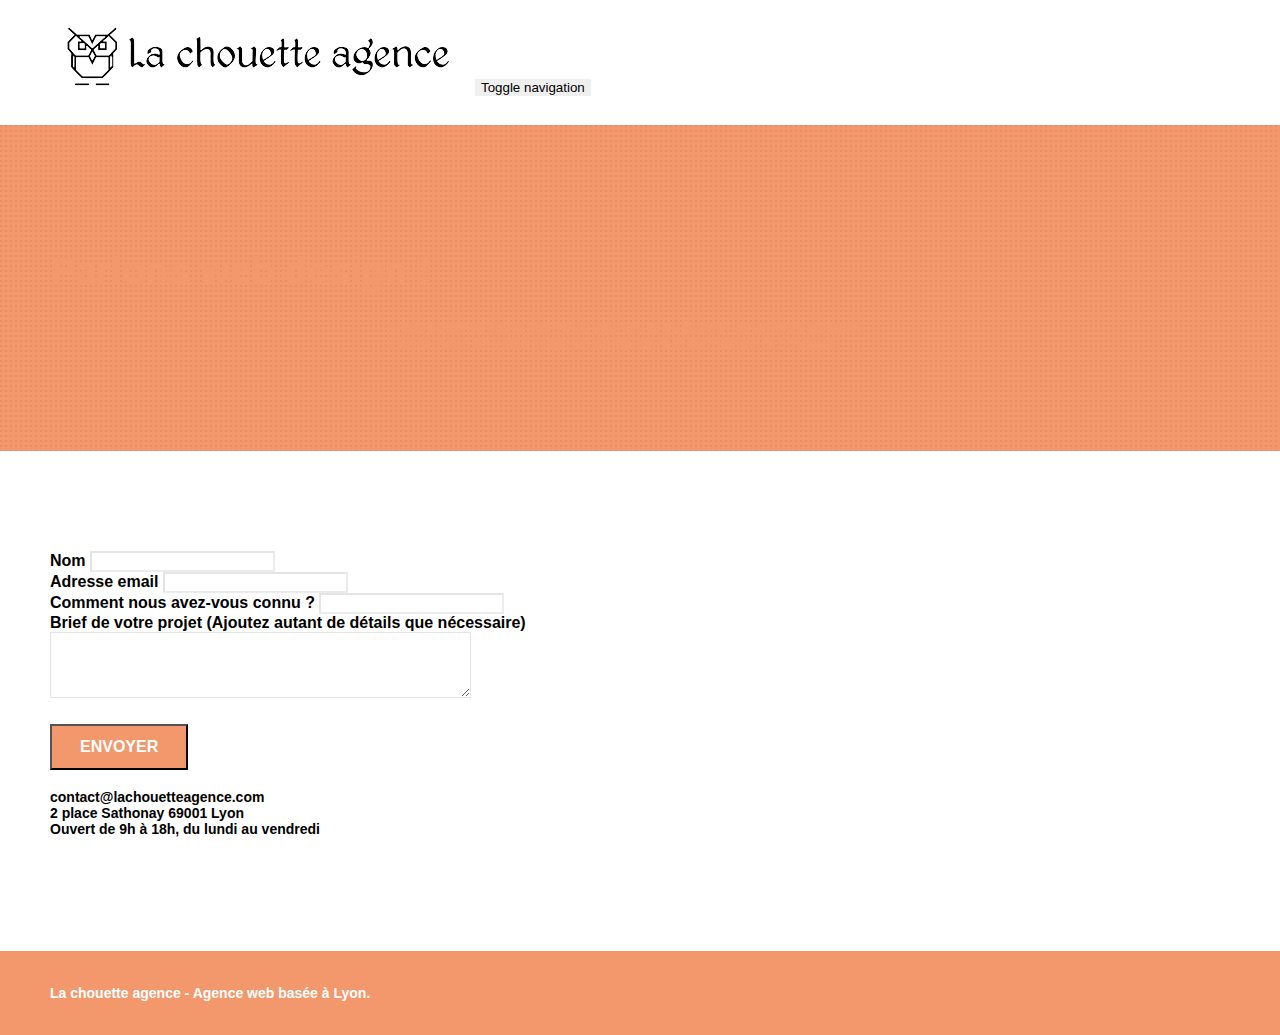
==== commit db99e3ee: "contraste css" ====
--- a/contact.html
+++ b/contact.html
@@ -1,121 +1,127 @@
 <!doctype html>
 <html lang="fr">
+
 <head>
-    <meta charset="utf-8">
-    <meta name="description" content="C'est ici que vous pouvez contacter la chouette agence">
-    <meta name="viewport" content="width=device-width, initial-scale=1.0, viewport-fit=cover">
-    <link rel="shortcut icon" type="image/png" href="favicon.jpg">
-    
-		<link rel="stylesheet" href="https://cdnjs.cloudflare.com/ajax/libs/twitter-bootstrap/4.6.0/css/bootstrap.min.css" integrity="sha512-P5MgMn1jBN01asBgU0z60Qk4QxiXo86+wlFahKrsQf37c9cro517WzVSPPV1tDKzhku2iJ2FVgL67wG03SGnNA==" crossorigin="anonymous" />
-		<link rel="stylesheet" href="https://cdnjs.cloudflare.com/ajax/libs/font-awesome/5.15.2/css/all.min.css" integrity="sha512-HK5fgLBL+xu6dm/Ii3z4xhlSUyZgTT9tuc/hSrtw6uzJOvgRr2a9jyxxT1ely+B+xFAmJKVSTbpM/CuL7qxO8w==" crossorigin="anonymous" />
-		<link rel="stylesheet" type="text/css" href="./css/et-line.min.css">
-	  <link rel="stylesheet" href="https://cdnjs.cloudflare.com/ajax/libs/twitter-bootstrap/4.6.0/css/bootstrap.min.css" integrity="sha512-P5MgMn1jBN01asBgU0z60Qk4QxiXo86+wlFahKrsQf37c9cro517WzVSPPV1tDKzhku2iJ2FVgL67wG03SGnNA==" crossorigin="anonymous" />
-		<link rel="stylesheet" type="text/css" href="./css/style.css">
-		
-    <title>Contact</title>
+	<meta charset="utf-8">
+	<meta name="description" content="C'est ici que vous pouvez contacter la chouette agence">
+	<meta name="viewport" content="width=device-width, initial-scale=1.0, viewport-fit=cover">
+	<link rel="shortcut icon" type="image/png" href="favicon.jpg">
 
-    
-<!-- Analytics -->
- 
-<!-- Analytics END -->
-    
+	<link rel="stylesheet" href="https://cdnjs.cloudflare.com/ajax/libs/twitter-bootstrap/4.6.0/css/bootstrap.min.css"
+		integrity="sha512-P5MgMn1jBN01asBgU0z60Qk4QxiXo86+wlFahKrsQf37c9cro517WzVSPPV1tDKzhku2iJ2FVgL67wG03SGnNA=="
+		crossorigin="anonymous" />
+	<link rel="stylesheet" href="https://cdnjs.cloudflare.com/ajax/libs/font-awesome/5.15.2/css/all.min.css"
+		integrity="sha512-HK5fgLBL+xu6dm/Ii3z4xhlSUyZgTT9tuc/hSrtw6uzJOvgRr2a9jyxxT1ely+B+xFAmJKVSTbpM/CuL7qxO8w=="
+		crossorigin="anonymous" />
+	<link rel="stylesheet" type="text/css" href="./css/et-line.min.css">
+	<link rel="stylesheet" href="https://cdnjs.cloudflare.com/ajax/libs/twitter-bootstrap/4.6.0/css/bootstrap.min.css"
+		integrity="sha512-P5MgMn1jBN01asBgU0z60Qk4QxiXo86+wlFahKrsQf37c9cro517WzVSPPV1tDKzhku2iJ2FVgL67wG03SGnNA=="
+		crossorigin="anonymous" />
+	<link rel="stylesheet" type="text/css" href="./css/style.css">
+
+	<title>Contact</title>
+
+
+	<!-- Analytics -->
+
+	<!-- Analytics END -->
+
 </head>
+
 <body>
-    
-<!-- bloc-0 -->
-<header class="bloc bgc-white l-bloc bloc-sm" id="bloc-0">
+
+	<!-- bloc-0 -->
+	<header class="bloc bgc-white l-bloc bloc-sm" id="bloc-0">
 		<nav class="navbar row">
-				<a class="navbar-brand" href="index.html"><img src="img/la-chouette-agence.png" alt="atlanta web design logo" /></a>
-				<button id="nav-toggle" type="button" class="ui-navbar-toggle navbar-toggle" data-toggle="collapse" data-target=".navbar-1">
-					<span class="sr-only">Toggle navigation</span><span class="icon-bar"></span><span class="icon-bar"></span><span class="icon-bar"></span>
-				</button>
-				<ul class="site-navigation nav navbar-nav">
-					<li>
-						<a href="index.html">Accueil</a>
-					</li>
-					<li>
-					</li>
-					<li>
-						<a href="page2.html">page2 &gt;</a>
-					</li>
-				</ul>
+			<a class="navbar-brand" href="index.html"><img src="img/la-chouette-agence.png"
+					alt="atlanta web design logo" /></a>
+			<button id="nav-toggle" type="button" class="ui-navbar-toggle navbar-toggle" data-toggle="collapse"
+				data-target=".navbar-1">
+				<span class="sr-only">Toggle navigation</span><span class="icon-bar"></span><span class="icon-bar"></span><span
+					class="icon-bar"></span>
+			</button>
+			<ul class="site-navigation nav navbar-nav">
+				<li>
+					<a href="index.html">Accueil</a>
+				</li>
+			</ul>
 		</nav>
 	</header>
-<!-- bloc-0 END -->
+	<!-- bloc-0 END -->
 
-<!-- bloc-6 -->
-<section class="bloc bg-dots-bg bg-repeat bgc-atomic-tangerine d-bloc bloc-bg-texture texture-paper bloc-lg" id="bloc-6">
-				<h1 class="text-center hero-bloc-text tc-white">
-					Parlons web design !
-				</h1>
-				<p class="text-center mg-lg tc-white tight-width-whitespace">
-					Nous sommes ravis que vous souhaitiez collaborer avec notre agence.<br>
-					Parlez-nous de votre projet en complétant le formulaire ci-dessous.
-				</p>
-</section>
-<!-- bloc-6 END -->
+	<!-- bloc-6 -->
+	<section class="bloc bg-dots-bg bg-repeat bgc-atomic-tangerine d-bloc bloc-bg-texture texture-paper bloc-lg"
+		id="bloc-6">
+		<h1 class="text-center hero-bloc-text tc-white">
+			Parlons web design !
+		</h1>
+		<p class="text-center mg-lg tc-white tight-width-whitespace">
+			Nous sommes ravis que vous souhaitiez collaborer avec notre agence.<br>
+			Parlez-nous de votre projet en complétant le formulaire ci-dessous.
+		</p>
+	</section>
+	<!-- bloc-6 END -->
 
-<!-- bloc-7 -->
-<div class="bloc bgc-white l-bloc bloc-lg" id="bloc-7">
-			<div class="col-sm-6">
-				<form id="form_1">
-					<div class="form-group">
-						<label>
-							Nom
-						</label>
-						<input id="name" class="form-control" required />
-					</div>
-					<div class="form-group">
-						<label>
-							Adresse email
-						</label>
-						<input id="email" class="form-control" type="email" required />
-					</div>
-					<div class="form-group">
-						<label>
-							Comment nous avez-vous connu ?
-						</label>
-						<input class="form-control" type="email" required id="input_504" />
-					</div>
-					<div class="form-group">
-						<label>
-							Brief de votre projet (Ajoutez autant de détails que nécessaire)<br>
-						</label><textarea id="message" class="form-control" rows="4" cols="50" required></textarea>
-					</div> 
-					<button class="bloc-button btn btn-lg btn-block cta-hero btn-atomic-tangerine" type="submit">
-						Envoyer
-					</button>
-				</form>
-			</div>
-			<div class="col-sm-6">
-				<p>
-					contact@lachouetteagence.com<br>2 place Sathonay 69001 Lyon<br>Ouvert de 9h à 18h, du lundi au vendredi<br>
-				</p>
-			</div>
-</div>
-<!-- bloc-7 END -->
+	<!-- bloc-7 -->
+	<div class="bloc bgc-white l-bloc bloc-lg" id="bloc-7">
+		<div class="col-sm-6">
+			<form id="form_1">
+				<div class="form-group">
+					<label>
+						Nom
+					</label>
+					<input id="name" class="form-control" required />
+				</div>
+				<div class="form-group">
+					<label>
+						Adresse email
+					</label>
+					<input id="email" class="form-control" type="email" required />
+				</div>
+				<div class="form-group">
+					<label>
+						Comment nous avez-vous connu ?
+					</label>
+					<input class="form-control" type="email" required id="input_504" />
+				</div>
+				<div class="form-group">
+					<label>
+						Brief de votre projet (Ajoutez autant de détails que nécessaire)<br>
+					</label><textarea id="message" class="form-control" rows="4" cols="50" required></textarea>
+				</div>
+				<button class="bloc-button btn btn-lg btn-block cta-hero btn-atomic-tangerine" type="submit">
+					Envoyer
+				</button>
+			</form>
+		</div>
+		<div class="col-sm-6">
+			<p>
+				contact@lachouetteagence.com<br>2 place Sathonay 69001 Lyon<br>Ouvert de 9h à 18h, du lundi au vendredi<br>
+			</p>
+		</div>
+	</div>
+	<!-- bloc-7 END -->
 
-<!-- ScrollToTop Button -->
-<a class="bloc-button btn btn-d scrollToTop" onclick="scrollToTarget('1')"><span class="fa fa-chevron-up"></span></a>
-<!-- ScrollToTop Button END-->
+	<!-- ScrollToTop Button -->
+	<a class="bloc-button btn btn-d scrollToTop" onclick="scrollToTarget('1')"><span class="fa fa-chevron-up"></span></a>
+	<!-- ScrollToTop Button END-->
 
 
-<!-- Footer - bloc-8 -->
-<footer class="bloc bgc-atomic-tangerine d-bloc bloc-sm" id="bloc-8">
-				<p class="text-center white">
-					La chouette agence - Agence web basée à Lyon.<br>
-				</p>
-<!-- Footer - bloc-8 END -->
+	<!-- Footer - bloc-8 -->
+	<footer class="bloc bgc-atomic-tangerine d-bloc bloc-sm" id="bloc-8">
+		<p class="text-center white">
+			La chouette agence - Agence web basée à Lyon.<br>
+		</p>
+	</footer>
+	<!-- Principal conteneur END -->
 
-</footer>
-<!-- Principal conteneur END -->
-    
+	<script src="https://cdnjs.cloudflare.com/ajax/libs/jquery/3.5.1/jquery.min.js"
+		integrity="sha512-bLT0Qm9VnAYZDflyKcBaQ2gg0hSYNQrJ8RilYldYQ1FxQYoCLtUjuuRuZo+fjqhx/qtq/1itJ0C2ejDxltZVFg=="
+		crossorigin="anonymous"></script>
+	<script src="./js/blocs.min.js"></script>
+	<script src="./js/jqBootstrapValidation.js"></script>
+	<script src="./js/formHandler.js"></script>
 
 </body>
-</html>
 
-  
-<script src="https://cdnjs.cloudflare.com/ajax/libs/jquery/3.5.1/jquery.min.js" integrity="sha512-bLT0Qm9VnAYZDflyKcBaQ2gg0hSYNQrJ8RilYldYQ1FxQYoCLtUjuuRuZo+fjqhx/qtq/1itJ0C2ejDxltZVFg==" crossorigin="anonymous"></script>
-<script src="./js/blocs.min.js"></script>
-<script src="./js/jqBootstrapValidation.js"></script>
-<script src="./js/formHandler.js"></script>+</html>--- a/css/style.css
+++ b/css/style.css
@@ -1 +1,1049 @@
-body{margin:0;padding:0;background:#fff;overflow-x:hidden;-webkit-font-smoothing:antialiased;-moz-osx-font-smoothing:grayscale}.keywords{color:#ccc;font-size:1px}.navbar-brand img{height:40px}.image-resize-mode{width:100%}.service-block{padding:50px}.col-sm-12{background-color:rgba(165,147,99,.7);padding:40px 40px 40px 40px}a,button{transition:all .3s ease-in-out;outline:0!important}a:hover{text-decoration:none;cursor:pointer}#page-loading-blocs-notifaction{position:fixed;top:0;bottom:0;width:100%;z-index:100000;background:#fff url(img/pageload-spinner.gif) no-repeat center center}.bloc{width:100%;clear:both;background:50% 50% no-repeat;padding:0 50px;-webkit-background-size:cover;-moz-background-size:cover;-o-background-size:cover;background-size:cover;position:relative}.bloc .container{padding-left:0;padding-right:0}.bloc-lg{padding:100px 50px}.bloc-md{padding:50px}.bloc-sm{padding:20px 50px}.bg-b-edge,.bg-bl-edge,.bg-br-edge,.bg-center,.bg-l-edge,.bg-r-edge,.bg-repeat,.bg-t-edge,.bg-tl-edge,.bg-tr-edge{-webkit-background-size:auto!important;-moz-background-size:auto!important;-o-background-size:auto!important;background-size:auto!important}.bg-repeat{background:repeat}.bg-t-edge{background:top no-repeat}.bloc-bg-texture::before{content:"";background-size:2px 2px;position:absolute;top:0;bottom:0;left:0;right:0}.texture-paper::before{background:url(img/texture-paper.png);background-size:280px 280px}.b-parallax{background-attachment:fixed}.d-bloc{color:rgba(255,255,255,.7)}.d-bloc button:hover{color:rgba(255,255,255,.9)}.d-bloc .icon-round,.d-bloc .icon-rounded,.d-bloc .icon-semi-rounded-a,.d-bloc .icon-semi-rounded-b,.d-bloc .icon-square{border-color:rgba(255,255,255,.9)}.d-bloc .divider-h span{border-color:rgba(255,255,255,.2)}.d-bloc .a-btn,.d-bloc .navbar a,.d-bloc .navbar-brand,.d-bloc a .icon-lg,.d-bloc a .icon-md,.d-bloc a .icon-sm,.d-bloc a .icon-xl,.d-bloc h1 a,.d-bloc h2 a,.d-bloc h3 a,.d-bloc h4 a,.d-bloc h5 a,.d-bloc h6 a,.d-bloc p a{color:rgba(255,255,255,.6)}.d-bloc .a-btn:hover,.d-bloc .navbar a:hover,.d-bloc .navbar-brand:hover,.d-bloc a:hover .icon-lg,.d-bloc a:hover .icon-md,.d-bloc a:hover .icon-sm,.d-bloc a:hover .icon-xl,.d-bloc h1 a:hover,.d-bloc h2 a:hover,.d-bloc h3 a:hover,.d-bloc h4 a:hover,.d-bloc h5 a:hover,.d-bloc h6 a:hover,.d-bloc p a:hover{color:#fff}.d-bloc .navbar-toggle .icon-bar{background:#fff}.d-bloc .btn-wire,.d-bloc .btn-wire:hover{color:#fff;border-color:#fff}.d-bloc .panel{color:rgba(0,0,0,.5)}.d-bloc .panel button:hover{color:rgba(0,0,0,.7)}.d-bloc .panel icon{border-color:rgba(0,0,0,.7)}.d-bloc .panel .divider-h span{border-color:rgba(0,0,0,.1)}.d-bloc .panel .a-btn{color:rgba(0,0,0,.6)}.d-bloc .panel .a-btn:hover{color:#000}.d-bloc .panel .btn-wire,.d-bloc .panel .btn-wire:hover{color:rgba(0,0,0,.7);border-color:rgba(0,0,0,.3)}.d-bloc .panel,.l-bloc{color:rgba(0,0,0,.5)}.d-bloc .panel button:hover,.l-bloc button:hover{color:rgba(0,0,0,.7)}.l-bloc .icon-round,.l-bloc .icon-rounded,.l-bloc .icon-semi-rounded-a,.l-bloc .icon-semi-rounded-b,.l-bloc .icon-square{border-color:rgba(0,0,0,.7)}.d-bloc .panel .divider-h span,.l-bloc .divider-h span{border-color:rgba(0,0,0,.1)}.d-bloc .panel .a-btn,.l-bloc .a-btn,.l-bloc .navbar a,.l-bloc .navbar-brand,.l-bloc a .icon-lg,.l-bloc a .icon-md,.l-bloc a .icon-sm,.l-bloc a .icon-xl,.l-bloc h1 a,.l-bloc h2 a,.l-bloc h3 a,.l-bloc h4 a,.l-bloc h5 a,.l-bloc h6 a,.l-bloc p a{color:rgba(0,0,0,.6)}.d-bloc .panel .a-btn:hover,.l-bloc .a-btn:hover,.l-bloc .navbar a:hover,.l-bloc .navbar-brand:hover,.l-bloc a:hover .icon-lg,.l-bloc a:hover .icon-md,.l-bloc a:hover .icon-sm,.l-bloc a:hover .icon-xl,.l-bloc h1 a:hover,.l-bloc h2 a:hover,.l-bloc h3 a:hover,.l-bloc h4 a:hover,.l-bloc h5 a:hover,.l-bloc h6 a:hover,.l-bloc p a:hover{color:#000}.l-bloc .navbar-toggle .icon-bar{color:rgba(0,0,0,.6)}.d-bloc .panel .btn-wire,.d-bloc .panel .btn-wire:hover,.l-bloc .btn-wire,.l-bloc .btn-wire:hover{color:rgba(0,0,0,.7);border-color:rgba(0,0,0,.3)}.voffset{margin-top:30px}.voffset-lg{margin-top:80px}.row-no-gutters{margin-right:0;margin-left:0}.row.row-no-gutters>[class*=" col-"],.row.row-no-gutters>[class^=col-]{padding-right:0;padding-left:0}#bloc-1-hero h1{font-size:32px}.navbar{margin-bottom:0;z-index:1}.navbar-brand{height:auto;padding:3px 15px;font-size:25px;font-weight:400;font-weight:600;line-height:44px}.navbar-brand img{max-height:200px;margin:0 5px 0 0;display:inline}.navbar-brand img[src$=svg]{min-width:100px}.nav-center .navbar-brand img{margin:0}.navbar .nav{padding-top:2px;margin-right:-16px;float:right;z-index:1}.nav>li{float:left;margin-top:4px;font-size:16px}.navbar-nav .open .dropdown-menu>li>a{text-align:inherit}.nav>li a:focus,.nav>li a:hover{background:0 0}.navbar-toggle{margin:10px 10px 0 0;border:0}.navbar-toggle:hover{background:0 0!important}.navbar-toggle .icon-bar{background-color:rgba(0,0,0,.5);width:26px}.nav-invert .navbar .nav{float:left}.nav-invert .navbar-brand,.nav-invert .navbar-header{float:right;position:relative;z-index:2}@media (min-width:768px){.site-navigation{position:absolute;top:50%;right:20px;transform:translate(0,-50%);-webkit-transform:translateY(-50%)}.nav>li .dropdown-menu a,.nav>li .dropdown-menu a:hover{color:#484848}.nav-invert .site-navigation{left:0;right:0}.nav-center{text-align:center}.nav-center .navbar-header{width:100%}.nav-center .nav>li,.nav-center .navbar-brand,.nav-center .navbar-header{float:none;display:inline-block}.nav-center .site-navigation{position:relative;width:100%;right:0;margin-right:0;margin-top:20px}.nav-center.mini-nav .navbar-toggle{float:none;margin:10px auto 0}}.nav>li>.dropdown a{background:0 0!important;display:block;padding:14px 15px}nav .caret{margin:0 5px}.dropdown-menu .dropdown-menu{top:-8px;left:100%}.dropdown-menu .dropmenu-flow-right{top:100%;left:0;margin-left:-1px;border-top-left-radius:0;border-top-right-radius:0}.dropdown-menu .dropdown span{border:4px solid #000;border-top-color:transparent;border-right-color:transparent;border-bottom-color:transparent;margin:6px -5px 0 0!important;float:right}.mg-md{margin-top:10px;margin-bottom:20px}.mg-lg{margin-top:10px;margin-bottom:40px}.btn{margin:0 5px 5px 0}.btn.pull-right{margin:0 0 5px 5px}.btn-d,.btn-d:focus,.btn-d:hover{color:#fff;background:rgba(0,0,0,.3)}button{outline:0!important}.btn-rd{border-radius:40px}.btn-clean{border:1px solid rgba(0,0,0,.08);border-bottom-color:rgba(0,0,0,.1);text-shadow:0 1px 0 rgba(0,0,1,.1);box-shadow:0 1px 3px rgba(0,0,1,.25),inset 0 1px 0 0 rgba(255,255,255,.15)}.icon-md{font-size:30px!important}.icon-lg{font-size:60px!important}.sm-shadow{text-shadow:0 1px 2px rgba(0,0,0,.3)}.panel-sq,.panel-sq .panel-footer,.panel-sq .panel-heading{border-radius:0}.panel-rd{border-radius:30px}.panel-rd .panel-heading{border-radius:29px 29px 0 0}.panel-rd .panel-footer{border-radius:0 0 29px 29px}.form-control{border-color:rgba(0,0,0,.1);box-shadow:none}.scrollToTop{width:40px;height:40px;position:fixed;bottom:20px;right:20px;opacity:0;z-index:500;transition:all .3s ease-in-out}.scrollToTop span{margin-top:6px}.showScrollTop{font-size:14px;opacity:1}a[data-lightbox]{position:relative;display:block;text-align:center}a[data-lightbox]:hover::before{content:"+";font-family:HelveticaNeue-Light,"Helvetica Neue Light","Helvetica Neue",Helvetica,Arial;font-size:32px;width:50px;height:50px;margin-left:-25px;border-radius:50%;background:rgba(0,0,0,.6);color:#fff;font-weight:100;z-index:1;position:absolute;top:50%;transform:translateY(-50%);-webkit-transform:translateY(-50%)}a[data-lightbox]:hover img{opacity:.6;-webkit-animation-fill-mode:none;animation-fill-mode:none}#lightbox-modal{display:flex;align-items:center}#lightbox-modal .modal-dialog{width:90%;max-width:900px;margin:0 auto 0}#lightbox-modal .modal-dialog img{max-height:90vh;margin:0 auto}.lightbox-caption{padding:20px;color:#fff;background:rgba(0,0,0,.5);position:absolute;left:15px;right:15px;bottom:5px}.close-lightbox{color:#fff;font-size:30px;position:absolute;top:20px;right:20px;z-index:20;background:rgba(0,0,0,.5);border:none;line-height:30px;padding:0 9px 5px;opacity:.3}.close-lightbox:hover,.next-lightbox:hover,.prev-lightbox:hover{opacity:1;color:#fff}.next-lightbox,.prev-lightbox{font-size:20px;color:rgba(255,255,255,.9);background:rgba(0,0,0,.5);transition:all .2s ease-in-out;position:absolute;top:45%;z-index:1;opacity:.4}.next-lightbox{padding:6px 8px 1px 13px;right:25px}.prev-lightbox{padding:6px 13px 1px 10px;left:25px}.snapshot-lb .modal-body{padding-bottom:45px}.snapshot-lb .lightbox-caption{padding:0;color:rgba(0,0,0,.5);background:0 0}.btn,a,h1,h2,h3,h4,h5,h6,label,p{font-family:helvetica;font-weight:400;color:#575757!important}.container{max-width:1000px}.hero-bloc-text{font-size:38px}.hero-bloc-text-sub{font-size:36px}.statement-bloc-text{line-height:26px;font-style:italic;font-size:20px;text-align:center;font-weight:lighter;max-width:520px;margin:auto auto auto auto}p{font-size:11px}.tight-width-whitespace{max-width:600px;margin:auto auto auto auto}.h1{font-size:20px;font-family:"Open Sans"}.cta-hero{margin-top:22px;color:#fff!important;text-transform:uppercase;padding:12px 28px 12px 28px;font-size:16px;font-weight:700}.social{max-width:400px;margin:auto auto auto auto}h2{font-size:22px;line-height:1.4em}h3{font-size:15px;text-transform:uppercase;font-weight:700;color:#333!important}.med-width-whitespace{max-width:800px;margin:auto auto auto auto;box-shadow:0 0 0 #000}h1{color:#333!important}h4{color:#333!important}.icons{margin-bottom:14px;margin-top:24px}.white{color:#fff!important}.portfolio-thumb{margin-bottom:24px}.portfolio-row{margin-bottom:44px;margin-top:50px}.avatar{box-shadow:0 4px 9px rgba(0,0,0,.3)}.black-background{background-color:rgba(165,147,99,.7);padding:40px 40px 40px 40px}.bold-link{font-weight:900;text-decoration:underline!important}.bgc-white{background-color:#fff}.bgc-dark-slate-blue{background-color:#364577}.bgc-atomic-tangerine{background-color:#f3976c}.tc-white{color:#f3976c!important}.btn-atomic-tangerine{background:#f3976c;color:#fff!important}.btn-atomic-tangerine:hover{background:#c27956!important;color:#fff!important}.ltc-white{color:#fff!important}.ltc-white:hover{color:#ccc!important}.ltc-atomic-tangerine{color:#f3976c!important}.ltc-atomic-tangerine:hover{color:#c27956!important}.icon-dark-slate-blue{color:#364577!important;border-color:#364577!important}.bg-dots-bg{background-image:url(img/dots-bg.png)}.bg-lines-h2-bg{background-image:url(img/lines-h2-bg.png)}.bg-banniere{background-image:url(img/la-chouette-agence-banniere.jpg)}.bg-presentation{background-image:url(img/image-de-presentation.bmp)}@media (max-width:1024px){.bloc{padding-left:20px;padding-right:20px}.bloc-tile-2.full-width-bloc .container,.bloc-tile-3.full-width-bloc .container,.bloc-tile-4.full-width-bloc .container,.bloc.full-width-bloc{padding-left:0;padding-right:0}}@media (max-width:992px) and (min-width:768px){.navbar .nav{max-width:80%}.nav-center.navbar .nav{max-width:100%}}@media only screen and (min-device-width:768px) and (max-device-width:1024px) and (orientation:landscape){.b-parallax{background-attachment:scroll}}@media only screen and (min-device-width:1024px) and (max-device-width:1366px) and (-webkit-min-device-pixel-ratio:1.5){.b-parallax{background-attachment:scroll}}@media (max-width:991px){.container{width:100%}.b-parallax{background-attachment:scroll}#hero-bloc,.page-container{overflow-x:hidden;position:relative}.bloc{padding-left:constant(safe-area-inset-left);padding-right:constant(safe-area-inset-right)}.bloc-group,.bloc-group .bloc{display:block;width:100%}.bloc-fill-screen .fill-bloc-bottom-edge,.bloc-fill-screen .fill-bloc-top-edge{padding:0 20px;padding-left:constant(safe-area-inset-left);padding-right:constant(safe-area-inset-right)}}@media (max-width:767px){.page-container{overflow-x:hidden;position:relative}#disqus_thread,h1,h2,h3,h4,h5,h6,p{padding-left:10px!important;padding-right:10px!important}.b-parallax{background-attachment:scroll}.navbar .nav{padding-top:0;border-top:1px solid rgba(0,0,0,.2);float:none!important}.navbar.row{margin-left:0;margin-right:0}.site-navigation{position:inherit;transform:none;-webkit-transform:none;-ms-transform:none}.nav>li{margin-top:0;border-bottom:1px solid rgba(0,0,0,.1);background:rgba(0,0,0,.05);text-align:left;padding-left:15px;width:100%}.nav>li:hover{background:rgba(0,0,0,.08)}.dropdown .dropdown a .caret{float:none;margin:5px 0 0 10px!important;border:4px solid #000;border-bottom-color:transparent;border-right-color:transparent;border-left-color:transparent}#hero-bloc .navbar .nav{background:rgba(0,0,0,.8)}#hero-bloc .navbar .nav a{color:rgba(255,255,255,.6)}.hero{padding:50px 0}.hero-nav{left:-1px;right:-1px}.navbar-collapse{padding:0;overflow-x:hidden;-webkit-box-shadow:none;box-shadow:none}.navbar-brand img{max-height:40px;width:auto}.nav-invert .navbar-header{float:none;width:100%}.nav-invert .navbar-toggle{float:left;margin-left:10px}.bloc{padding-left:0;padding-right:0}.bloc-lg,.bloc-xl,.bloc-xxl{padding:40px 0}.bloc-md,.bloc-sm{padding-left:0;padding-right:0}.bloc-fill-screen .fill-bloc-bottom-edge,.bloc-fill-screen .fill-bloc-top-edge,.bloc-tile-2 .container,.bloc-tile-3 .container,.bloc-tile-4 .container{padding-left:0;padding-right:0}.a-block{padding:0 10px}.btn-dwn{display:none}.voffset{margin-top:5px}.voffset-md{margin-top:20px}.voffset-lg{margin-top:30px}form{padding:5px}.close-lightbox{display:inline-block}.blocsapp-device-iphone5{background-size:216px 425px;padding-top:60px;width:216px;height:425px}.blocsapp-device-iphone5 img{width:180px;height:320px}}@media (max-width:400px){.bloc{padding-left:0;padding-right:0}}@media (max-width:767px){.bloc-mob-center-text{text-align:center}}+body {
+  margin: 0;
+  padding: 0;
+  background: #FFF;
+  overflow-x: hidden;
+  -webkit-font-smoothing: antialiased;
+  -moz-osx-font-smoothing: grayscale;
+}
+
+a,
+button {
+  transition: all .3s ease-in-out;
+  outline: none!important;
+}
+
+a:hover {
+  text-decoration: none;
+  cursor: pointer;
+}
+
+#page-loading-blocs-notifaction {
+  position: fixed;
+  top: 0;
+  bottom: 0;
+  width: 100%;
+  z-index: 100000;
+  background: #FFFFFF url("img/pageload-spinner.gif") no-repeat center center;
+}
+
+.bloc {
+  width: 100%;
+  clear: both;
+  background: 50% 50% no-repeat;
+  padding: 0 50px;
+  -webkit-background-size: cover;
+  -moz-background-size: cover;
+  -o-background-size: cover;
+  background-size: cover;
+  position: relative;
+}
+
+.bloc .container {
+  padding-left: 0;
+  padding-right: 0;
+}
+
+.bloc-lg {
+  padding: 100px 50px;
+}
+
+.bloc-md {
+  padding: 50px;
+}
+
+.bloc-sm {
+  padding: 20px 50px;
+}
+
+.bg-center,
+.bg-l-edge,
+.bg-r-edge,
+.bg-t-edge,
+.bg-b-edge,
+.bg-tl-edge,
+.bg-bl-edge,
+.bg-tr-edge,
+.bg-br-edge,
+.bg-repeat {
+  -webkit-background-size: auto!important;
+  -moz-background-size: auto!important;
+  -o-background-size: auto!important;
+  background-size: auto!important;
+}
+
+.bg-repeat {
+  background: repeat;
+}
+
+.bg-t-edge {
+  background: top no-repeat;
+}
+
+.bloc-bg-texture::before {
+  content: "";
+  background-size: 2px 2px;
+  position: absolute;
+  top: 0;
+  bottom: 0;
+  left: 0;
+  right: 0;
+}
+
+.texture-paper::before {
+  background: url("img/texture-paper.png");
+  background-size: 280px 280px;
+}
+
+.b-parallax {
+  background-attachment: fixed;
+}
+
+.d-bloc {
+  color: rgba(255, 255, 255, .7);
+}
+
+.d-bloc button:hover {
+  color: rgba(255, 255, 255, .9);
+}
+
+.d-bloc .icon-round,
+.d-bloc .icon-square,
+.d-bloc .icon-rounded,
+.d-bloc .icon-semi-rounded-a,
+.d-bloc .icon-semi-rounded-b {
+  border-color: rgba(255, 255, 255, .9);
+}
+
+.d-bloc .divider-h span {
+  border-color: rgba(255, 255, 255, .2);
+}
+
+.d-bloc .a-btn,
+.d-bloc .navbar a,
+.d-bloc .navbar-brand,
+.d-bloc a .icon-sm,
+.d-bloc a .icon-md,
+.d-bloc a .icon-lg,
+.d-bloc a .icon-xl,
+.d-bloc h1 a,
+.d-bloc h2 a,
+.d-bloc h3 a,
+.d-bloc h4 a,
+.d-bloc h5 a,
+.d-bloc h6 a,
+.d-bloc p a {
+  color: rgba(255, 255, 255, .6);
+}
+
+.d-bloc .a-btn:hover,
+.d-bloc .navbar a:hover,
+.d-bloc .navbar-brand:hover,
+.d-bloc a:hover .icon-sm,
+.d-bloc a:hover .icon-md,
+.d-bloc a:hover .icon-lg,
+.d-bloc a:hover .icon-xl,
+.d-bloc h1 a:hover,
+.d-bloc h2 a:hover,
+.d-bloc h3 a:hover,
+.d-bloc h4 a:hover,
+.d-bloc h5 a:hover,
+.d-bloc h6 a:hover,
+.d-bloc p a:hover {
+  color: rgba(255, 255, 255, 1);
+}
+
+.d-bloc .navbar-toggle .icon-bar {
+  background: rgba(255, 255, 255, 1);
+}
+
+.d-bloc .btn-wire,
+.d-bloc .btn-wire:hover {
+  color: rgba(255, 255, 255, 1);
+  border-color: rgba(255, 255, 255, 1);
+}
+
+.d-bloc .panel {
+  color: rgba(0, 0, 0, .5);
+}
+
+.d-bloc .panel button:hover {
+  color: rgba(0, 0, 0, .7);
+}
+
+.d-bloc .panel icon {
+  border-color: rgba(0, 0, 0, .7);
+}
+
+.d-bloc .panel .divider-h span {
+  border-color: rgba(0, 0, 0, .1);
+}
+
+.d-bloc .panel .a-btn {
+  color: rgba(0, 0, 0, .6);
+}
+
+.d-bloc .panel .a-btn:hover {
+  color: rgba(0, 0, 0, 1);
+}
+
+.d-bloc .panel .btn-wire,
+.d-bloc .panel .btn-wire:hover {
+  color: rgba(0, 0, 0, .7);
+  border-color: rgba(0, 0, 0, .3);
+}
+
+.d-bloc .panel,
+.l-bloc {
+  color: rgba(0, 0, 0, .5);
+}
+
+.d-bloc .panel button:hover,
+.l-bloc button:hover {
+  color: rgba(0, 0, 0, .7);
+}
+
+.l-bloc .icon-round,
+.l-bloc .icon-square,
+.l-bloc .icon-rounded,
+.l-bloc .icon-semi-rounded-a,
+.l-bloc .icon-semi-rounded-b {
+  border-color: rgba(0, 0, 0, .7);
+}
+
+.d-bloc .panel .divider-h span,
+.l-bloc .divider-h span {
+  border-color: rgba(0, 0, 0, .1);
+}
+
+.d-bloc .panel .a-btn,
+.l-bloc .a-btn,
+.l-bloc .navbar a,
+.l-bloc .navbar-brand,
+.l-bloc a .icon-sm,
+.l-bloc a .icon-md,
+.l-bloc a .icon-lg,
+.l-bloc a .icon-xl,
+.l-bloc h1 a,
+.l-bloc h2 a,
+.l-bloc h3 a,
+.l-bloc h4 a,
+.l-bloc h5 a,
+.l-bloc h6 a,
+.l-bloc p a {
+  color: rgba(0, 0, 0, .6);
+}
+
+.d-bloc .panel .a-btn:hover,
+.l-bloc .a-btn:hover,
+.l-bloc .navbar a:hover,
+.l-bloc .navbar-brand:hover,
+.l-bloc a:hover .icon-sm,
+.l-bloc a:hover .icon-md,
+.l-bloc a:hover .icon-lg,
+.l-bloc a:hover .icon-xl,
+.l-bloc h1 a:hover,
+.l-bloc h2 a:hover,
+.l-bloc h3 a:hover,
+.l-bloc h4 a:hover,
+.l-bloc h5 a:hover,
+.l-bloc h6 a:hover,
+.l-bloc p a:hover {
+  color: rgba(0, 0, 0, 1);
+}
+
+.l-bloc .navbar-toggle .icon-bar {
+  color: rgba(0, 0, 0, .6);
+}
+
+.d-bloc .panel .btn-wire,
+.d-bloc .panel .btn-wire:hover,
+.l-bloc .btn-wire,
+.l-bloc .btn-wire:hover {
+  color: rgba(0, 0, 0, .7);
+  border-color: rgba(0, 0, 0, .3);
+}
+
+.voffset {
+  margin-top: 30px;
+}
+
+.voffset-lg {
+  margin-top: 80px;
+}
+
+.row-no-gutters {
+  margin-right: 0;
+  margin-left: 0;
+}
+
+.row.row-no-gutters > [class^="col-"],
+.row.row-no-gutters > [class*=" col-"] {
+  padding-right: 0;
+  padding-left: 0;
+}
+
+#bloc-1-hero h1 {
+  font-size: 32px;
+}
+
+.navbar {
+  margin-bottom: 0;
+  z-index: 1;
+}
+
+.navbar-brand {
+  height: auto;
+  padding: 3px 15px;
+  font-size: 25px;
+  font-weight: normal;
+  font-weight: 600;
+  line-height: 44px;
+}
+
+.navbar-brand img {
+  max-height: 200px;
+  margin: 0 5px 0 0;
+  display: inline;
+}
+
+.navbar-brand img[src$=svg] {
+  min-width: 100px;
+}
+
+.nav-center .navbar-brand img {
+  margin: 0;
+}
+
+.navbar .nav {
+  padding-top: 2px;
+  margin-right: -16px;
+  float: right;
+  z-index: 1;
+}
+
+.nav > li {
+  float: left;
+  margin-top: 4px;
+  font-size: 16px;
+}
+
+.navbar-nav .open .dropdown-menu > li > a {
+  text-align: inherit;
+}
+
+.nav > li a:hover,
+.nav > li a:focus {
+  background: transparent;
+}
+
+.navbar-toggle {
+  margin: 10px 10px 0 0;
+  border: 0px;
+}
+
+.navbar-toggle:hover {
+  background: transparent!important;
+}
+
+.navbar-toggle .icon-bar {
+  background-color: rgba(0, 0, 0, .5);
+  width: 26px;
+}
+
+.nav-invert .navbar .nav {
+  float: left;
+}
+
+.nav-invert .navbar-header,
+.nav-invert .navbar-brand {
+  float: right;
+  position: relative;
+  z-index: 2;
+}
+
+@media (min-width: 768px) {
+  .site-navigation {
+      position: absolute;
+      top: 50%;
+      right: 20px;
+      transform: translate(0, -50%);
+      -webkit-transform: translateY(-50%);
+  }
+  .nav > li .dropdown-menu a,
+  .nav > li .dropdown-menu a:hover {
+      color: #484848;
+  }
+  .nav-invert .site-navigation {
+      left: 0;
+      right: 0;
+  }
+  .nav-center {
+      text-align: center;
+  }
+  .nav-center .navbar-header {
+      width: 100%;
+  }
+  .nav-center .navbar-header,
+  .nav-center .navbar-brand,
+  .nav-center .nav > li {
+      float: none;
+      display: inline-block;
+  }
+  .nav-center .site-navigation {
+      position: relative;
+      width: 100%;
+      right: 0;
+      margin-right: 0px;
+      margin-top: 20px;
+  }
+  .nav-center.mini-nav .navbar-toggle {
+      float: none;
+      margin: 10px auto 0;
+  }
+}
+
+.nav > li > .dropdown a {
+  background: none!important;
+  display: block;
+  padding: 14px 15px;
+}
+
+nav .caret {
+  margin: 0 5px;
+}
+
+.dropdown-menu .dropdown-menu {
+  top: -8px;
+  left: 100%;
+}
+
+.dropdown-menu .dropmenu-flow-right {
+  top: 100%;
+  left: 0;
+  margin-left: -1px;
+  border-top-left-radius: 0;
+  border-top-right-radius: 0;
+}
+
+.dropdown-menu .dropdown span {
+  border: 4px solid black;
+  border-top-color: transparent;
+  border-right-color: transparent;
+  border-bottom-color: transparent;
+  margin: 6px -5px 0 0!important;
+  float: right;
+}
+
+.mg-md {
+  margin-top: 10px;
+  margin-bottom: 20px;
+}
+
+.mg-lg {
+  margin-top: 10px;
+  margin-bottom: 40px;
+}
+
+.btn {
+  margin: 0 5px 5px 0;
+}
+
+.btn.pull-right {
+  margin: 0 0 5px 5px;
+}
+
+.btn-d,
+.btn-d:hover,
+.btn-d:focus {
+  color: #FFF;
+  background: rgba(0, 0, 0, .3);
+}
+
+button {
+  outline: none!important;
+}
+
+.btn-rd {
+  border-radius: 40px;
+}
+
+.btn-clean {
+  border: 1px solid rgba(0, 0, 0, .08);
+  border-bottom-color: rgba(0, 0, 0, .1);
+  text-shadow: 0 1px 0 rgba(0, 0, 1, .1);
+  box-shadow: 0 1px 3px rgba(0, 0, 1, .25), inset 0 1px 0 0 rgba(255, 255, 255, .15);
+}
+
+.icon-md {
+  font-size: 30px!important;
+}
+
+.icon-lg {
+  font-size: 60px!important;
+}
+
+.sm-shadow {
+  text-shadow: 0 1px 2px rgba(0, 0, 0, .3);
+}
+
+.panel-sq,
+.panel-sq .panel-heading,
+.panel-sq .panel-footer {
+  border-radius: 0;
+}
+
+.panel-rd {
+  border-radius: 30px;
+}
+
+.panel-rd .panel-heading {
+  border-radius: 29px 29px 0 0;
+}
+
+.panel-rd .panel-footer {
+  border-radius: 0 0 29px 29px;
+}
+
+.form-control {
+  border-color: rgba(0, 0, 0, .1);
+  box-shadow: none;
+}
+
+.scrollToTop {
+  width: 40px;
+  height: 40px;
+  position: fixed;
+  bottom: 20px;
+  right: 20px;
+  opacity: 0;
+  z-index: 500;
+  transition: all .3s ease-in-out;
+}
+
+.scrollToTop span {
+  margin-top: 6px;
+}
+
+.showScrollTop {
+  font-size: 14px;
+  opacity: 1;
+}
+
+a[data-lightbox] {
+  position: relative;
+  display: block;
+  text-align: center;
+}
+
+a[data-lightbox]:hover::before {
+  content: "+";
+  font-family: "HelveticaNeue-Light", "Helvetica Neue Light", "Helvetica Neue", Helvetica, Arial;
+  font-size: 32px;
+  width: 50px;
+  height: 50px;
+  margin-left: -25px;
+  border-radius: 50%;
+  background: rgba(0, 0, 0, .6);
+  color: #FFF;
+  font-weight: 100;
+  z-index: 1;
+  position: absolute;
+  top: 50%;
+  transform: translateY(-50%);
+  -webkit-transform: translateY(-50%);
+}
+
+a[data-lightbox]:hover img {
+  opacity: 0.6;
+  -webkit-animation-fill-mode: none;
+  animation-fill-mode: none;
+}
+
+#lightbox-modal {
+  display: flex;
+  align-items: center;
+}
+
+#lightbox-modal .modal-dialog {
+  width: 90%;
+  max-width: 900px;
+  margin: 0 auto 0;
+}
+
+#lightbox-modal .modal-dialog img {
+  max-height: 90vh;
+  margin: 0 auto;
+}
+
+.lightbox-caption {
+  padding: 20px;
+  color: #FFF;
+  background: rgba(0, 0, 0, .5);
+  position: absolute;
+  left: 15px;
+  right: 15px;
+  bottom: 5px;
+}
+
+.close-lightbox {
+  color: #FFF;
+  font-size: 30px;
+  position: absolute;
+  top: 20px;
+  right: 20px;
+  z-index: 20;
+  background: rgba(0, 0, 0, .5);
+  border: none;
+  line-height: 30px;
+  padding: 0 9px 5px;
+  opacity: 0.3;
+}
+
+.close-lightbox:hover,
+.next-lightbox:hover,
+.prev-lightbox:hover {
+  opacity: 1.0;
+  color: #FFF;
+}
+
+.next-lightbox,
+.prev-lightbox {
+  font-size: 20px;
+  color: rgba(255, 255, 255, .9);
+  background: rgba(0, 0, 0, .5);
+  transition: all .2s ease-in-out;
+  position: absolute;
+  top: 45%;
+  z-index: 1;
+  opacity: 0.4;
+}
+
+.next-lightbox {
+  padding: 6px 8px 1px 13px;
+  right: 25px;
+}
+
+.prev-lightbox {
+  padding: 6px 13px 1px 10px;
+  left: 25px;
+}
+
+.snapshot-lb .modal-body {
+  padding-bottom: 45px;
+}
+
+.snapshot-lb .lightbox-caption {
+  padding: 0;
+  color: rgba(0, 0, 0, .5);
+  background: none;
+}
+
+h1,
+h2,
+h3,
+h4,
+h5,
+h6,
+p,
+label,
+.btn,
+a {
+  font-family: "helvetica";
+  font-weight: 800;
+  color: black!important;
+}
+
+.container {
+  max-width: 1000px;
+}
+
+.hero-bloc-text {
+  font-size: 38px;
+}
+
+.hero-bloc-text-sub {
+  font-size: 36px;
+}
+
+.statement-bloc-text {
+  line-height: 26px;
+  font-style: italic;
+  font-size: 20px;
+  text-align: center;
+  font-weight: lighter;
+  max-width: 520px;
+  margin: auto auto auto auto;
+}
+
+p {
+  font-size: 14px;
+}
+
+.tight-width-whitespace {
+  max-width: 600px;
+  margin: auto auto auto auto;
+}
+
+.h1 {
+  font-size: 20px;
+  font-family: "Open Sans";
+}
+
+.cta-hero {
+  margin-top: 22px;
+  color: #FFFFFF!important;
+  text-transform: uppercase;
+  padding: 12px 28px 12px 28px;
+  font-size: 16px;
+  font-weight: 700;
+}
+
+.social {
+  max-width: 400px;
+  margin: auto auto auto auto;
+}
+
+h2 {
+  font-size: 22px;
+  line-height: 1.4em;
+}
+
+h3 {
+  font-size: 15px;
+  text-transform: uppercase;
+  font-weight: 700;
+  color: #333333!important;
+}
+
+.med-width-whitespace {
+  max-width: 800px;
+  margin: auto auto auto auto;
+  box-shadow: 0px 0px 0px #000000;
+}
+
+h1 {
+  color: #333333!important;
+}
+
+h4 {
+  color: #333333!important;
+}
+
+.icons {
+  margin-bottom: 14px;
+  margin-top: 24px;
+}
+
+.white {
+  color: #FFFFFF!important;
+}
+
+.portfolio-thumb {
+  margin-bottom: 24px;
+}
+
+.portfolio-row {
+  margin-bottom: 44px;
+  margin-top: 50px;
+}
+
+.avatar {
+  box-shadow: 0px 4px 9px rgba(0, 0, 0, 0.3);
+}
+
+.black-background {
+  background-color: rgba(165, 147, 99, 0.7);
+  padding: 40px 40px 40px 40px;
+}
+
+.bold-link {
+  font-weight: 900;
+  text-decoration: underline!important;
+}
+
+.bgc-white {
+  background-color: #FFFFFF;
+}
+
+.bgc-dark-slate-blue {
+  background-color: #364577;
+}
+
+.bgc-atomic-tangerine {
+  background-color: #F3976C;
+}
+
+.tc-white {
+  color: #F3976C!important;
+}
+.section-5 {
+  justify-content: center;
+  align-items: center;
+  display: flex;
+  flex-direction: column;
+}
+.btn-atomic-tangerine {
+  background: #F3976C;
+  color: #FFFFFF!important;
+}
+
+.btn-atomic-tangerine:hover {
+  background: #c27956!important;
+  color: #FFFFFF!important;
+}
+
+.ltc-white {
+  color: #FFFFFF!important;
+}
+
+.ltc-white:hover {
+  color: #cccccc!important;
+}
+
+.ltc-atomic-tangerine {
+  color: #F3976C!important;
+}
+
+.ltc-atomic-tangerine:hover {
+  color: #c27956!important;
+}
+
+.icon-dark-slate-blue {
+  color: #364577!important;
+  border-color: #364577!important;
+}
+
+.bg-dots-bg {
+  background-image: url("../img/dots-bg.png");
+}
+
+.bg-lines-h2-bg {
+  background-image: url("../img/lines-h2-bg.png");
+}
+.section-1 {
+  display: flex;
+}
+.bg-banniere {
+  background-image: url("../img/la-chouette-agence-banniere.jpg");
+}
+
+.bg-presentation {
+  background-image: url("../img/image-de-presentation.jpg");
+}
+
+@media (max-width: 1024px) {
+  .bloc {
+      padding-left: 20px;
+      padding-right: 20px;
+  }
+  .bloc.full-width-bloc,
+  .bloc-tile-2.full-width-bloc .container,
+  .bloc-tile-3.full-width-bloc .container,
+  .bloc-tile-4.full-width-bloc .container {
+      padding-left: 0;
+      padding-right: 0;
+  }
+}
+
+@media (max-width: 992px) and (min-width: 768px) {
+  .navbar .nav {
+      max-width: 80%
+  }
+  .nav-center.navbar .nav {
+      max-width: 100%
+  }
+}
+
+@media only screen and (min-device-width: 768px) and (max-device-width: 1024px) and (orientation: landscape) {
+  .b-parallax {
+      background-attachment: scroll;
+  }
+}
+
+@media only screen and (min-device-width: 1024px) and (max-device-width: 1366px) and (-webkit-min-device-pixel-ratio: 1.5) {
+  .b-parallax {
+      background-attachment: scroll;
+  }
+}
+
+@media (max-width: 991px) {
+  .container {
+      width: 100%;
+  }
+  .b-parallax {
+      background-attachment: scroll;
+  }
+  .page-container,
+  #hero-bloc {
+      overflow-x: hidden;
+      position: relative;
+  }
+  .bloc {
+      padding-left: constant(safe-area-inset-left);
+      padding-right: constant(safe-area-inset-right);
+  }
+  .bloc-group,
+  .bloc-group .bloc {
+      display: block;
+      width: 100%;
+  }
+  .bloc-fill-screen .fill-bloc-top-edge,
+  .bloc-fill-screen .fill-bloc-bottom-edge {
+      padding: 0 20px;
+      padding-left: constant(safe-area-inset-left);
+      padding-right: constant(safe-area-inset-right);
+  }
+}
+
+@media (max-width: 767px) {
+  .page-container {
+      overflow-x: hidden;
+      position: relative;
+  }
+  h1,
+  h2,
+  h3,
+  h4,
+  h5,
+  h6,
+  p,
+  #disqus_thread {
+      padding-left: 10px!important;
+      padding-right: 10px!important;
+  }
+  .b-parallax {
+      background-attachment: scroll;
+  }
+  .navbar .nav {
+      padding-top: 0;
+      border-top: 1px solid rgba(0, 0, 0, .2);
+      float: none!important;
+  }
+  .navbar.row {
+      margin-left: 0;
+      margin-right: 0;
+  }
+  .site-navigation {
+      position: inherit;
+      transform: none;
+      -webkit-transform: none;
+      -ms-transform: none;
+  }
+  .nav > li {
+      margin-top: 0;
+      border-bottom: 1px solid rgba(0, 0, 0, .1);
+      background: rgba(0, 0, 0, .05);
+      text-align: left;
+      padding-left: 15px;
+      width: 100%;
+  }
+  .nav > li:hover {
+      background: rgba(0, 0, 0, .08);
+  }
+  .dropdown .dropdown a .caret {
+      float: none;
+      margin: 5px 0 0 10px!important;
+      border: 4px solid black;
+      border-bottom-color: transparent;
+      border-right-color: transparent;
+      border-left-color: transparent;
+  }
+  #hero-bloc .navbar .nav {
+      background: rgba(0, 0, 0, .8);
+  }
+  #hero-bloc .navbar .nav a {
+      color: rgba(255, 255, 255, .6);
+  }
+  .hero {
+      padding: 50px 0;
+  }
+  .hero-nav {
+      left: -1px;
+      right: -1px;
+  }
+  .navbar-collapse {
+      padding: 0;
+      overflow-x: hidden;
+      -webkit-box-shadow: none;
+      box-shadow: none;
+  }
+  .navbar-brand img {
+      max-height: 40px;
+      width: auto;
+  }
+  .nav-invert .navbar-header {
+      float: none;
+      width: 100%;
+  }
+  .nav-invert .navbar-toggle {
+      float: left;
+      margin-left: 10px;
+  }
+  .bloc {
+      padding-left: 0;
+      padding-right: 0;
+  }
+  .bloc-xxl,
+  .bloc-xl,
+  .bloc-lg {
+      padding: 40px 0;
+  }
+  .bloc-sm,
+  .bloc-md {
+      padding-left: 0;
+      padding-right: 0;
+  }
+  .bloc-tile-2 .container,
+  .bloc-tile-3 .container,
+  .bloc-tile-4 .container,
+  .bloc-fill-screen .fill-bloc-top-edge,
+  .bloc-fill-screen .fill-bloc-bottom-edge {
+      padding-left: 0;
+      padding-right: 0;
+  }
+  .a-block {
+      padding: 0 10px;
+  }
+  .btn-dwn {
+      display: none;
+  }
+  .voffset {
+      margin-top: 5px;
+  }
+  .voffset-md {
+      margin-top: 20px;
+  }
+  .voffset-lg {
+      margin-top: 30px;
+  }
+  form {
+      padding: 5px;
+  }
+  .close-lightbox {
+      display: inline-block;
+  }
+  .blocsapp-device-iphone5 {
+      background-size: 216px 425px;
+      padding-top: 60px;
+      width: 216px;
+      height: 425px;
+  }
+  .blocsapp-device-iphone5 img {
+      width: 180px;
+      height: 320px;
+  }
+}
+
+@media (max-width: 400px) {
+  .bloc {
+      padding-left: 0;
+      padding-right: 0;
+  }
+}
+
+@media (max-width: 767px) {
+  .bloc-mob-center-text {
+      text-align: center;
+  }
+}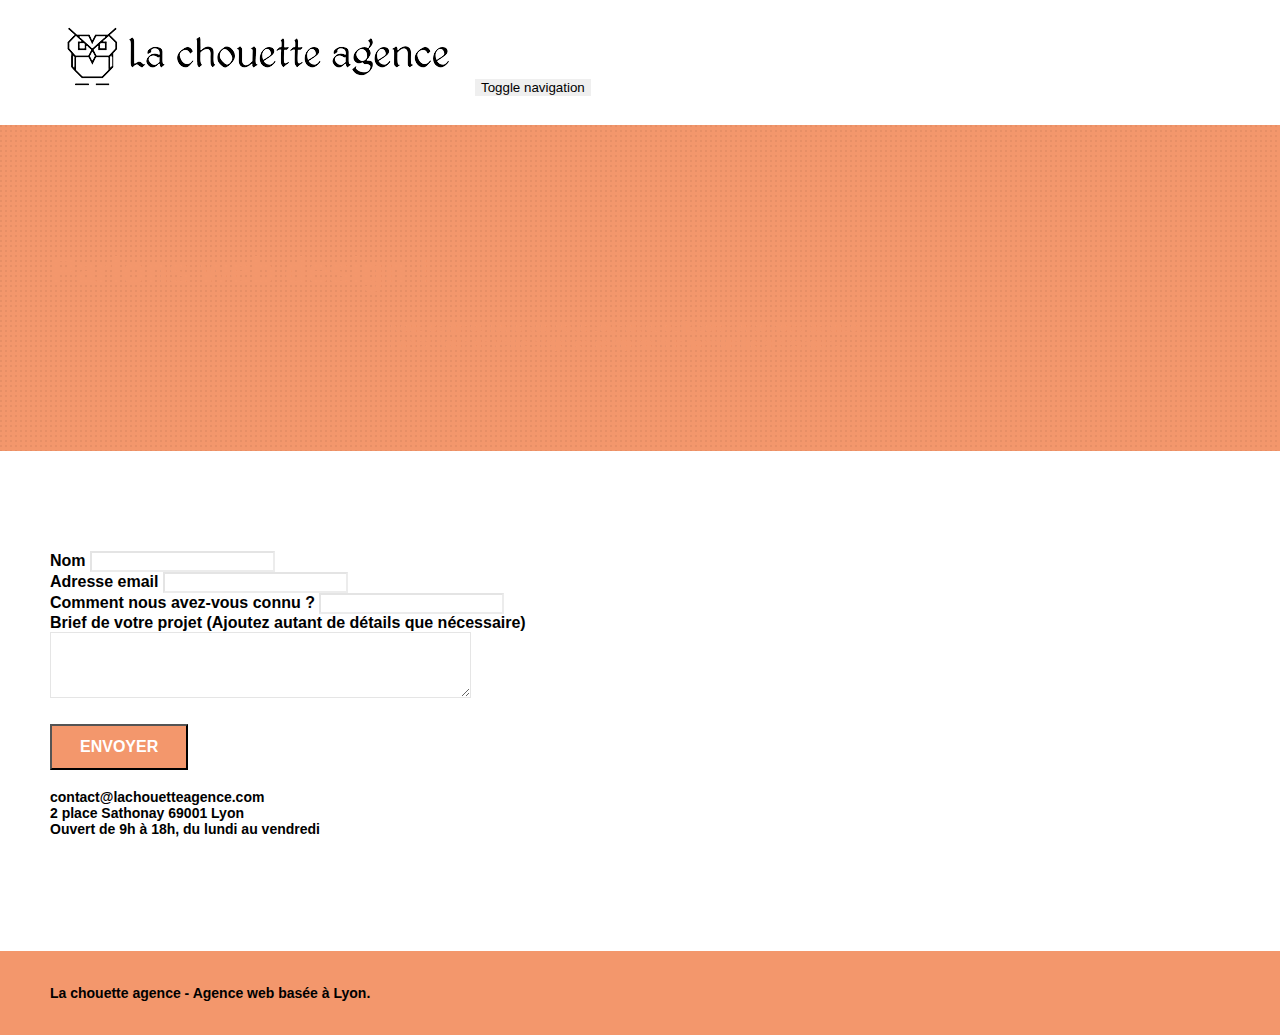
==== commit a0f8d620: "Merge pull request #4 from BaptisteHarle/develop" ====
--- a/contact.html
+++ b/contact.html
@@ -34,7 +34,7 @@
 	<header class="bloc bgc-white l-bloc bloc-sm" id="bloc-0">
 		<nav class="navbar row">
 			<a class="navbar-brand" href="index.html"><img src="img/la-chouette-agence.png"
-					alt="atlanta web design logo" /></a>
+					alt="atlanta web design logo" aria-selected="true"/></a>
 			<button id="nav-toggle" type="button" class="ui-navbar-toggle navbar-toggle" data-toggle="collapse"
 				data-target=".navbar-1">
 				<span class="sr-only">Toggle navigation</span><span class="icon-bar"></span><span class="icon-bar"></span><span
@@ -42,7 +42,7 @@
 			</button>
 			<ul class="site-navigation nav navbar-nav">
 				<li>
-					<a href="index.html">Accueil</a>
+					<a href="index.html" aria-selected="true">Accueil</a>
 				</li>
 			</ul>
 		</nav>
--- a/css/style.css
+++ b/css/style.css
@@ -735,10 +735,6 @@
   margin-top: 24px;
 }
 
-.white {
-  color: #FFFFFF!important;
-}
-
 .portfolio-thumb {
   margin-bottom: 24px;
 }
